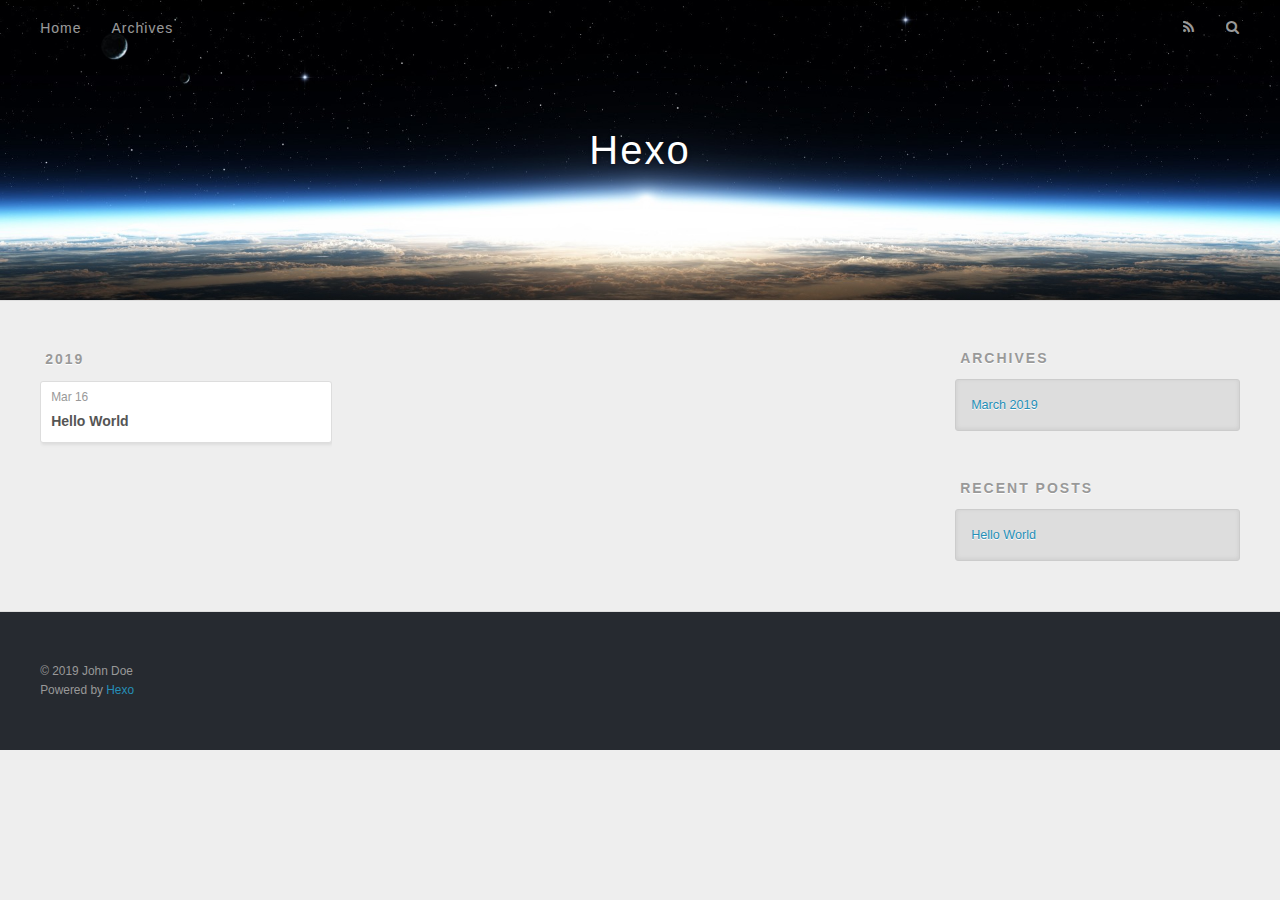
==== archives/index.html @ d4fa4cac "Site updated: 2019-03-17 19:56:29" ====
<!DOCTYPE html>
<html>
<head><meta name="generator" content="Hexo 3.8.0">
  <meta charset="utf-8">
  

  
  <title>Archives | Hexo</title>
  <meta name="viewport" content="width=device-width, initial-scale=1, maximum-scale=1">
  <meta property="og:type" content="website">
<meta property="og:title" content="Hexo">
<meta property="og:url" content="http://yoursite.com/archives/index.html">
<meta property="og:site_name" content="Hexo">
<meta property="og:locale" content="default">
<meta name="twitter:card" content="summary">
<meta name="twitter:title" content="Hexo">
  
    <link rel="alternate" href="/atom.xml" title="Hexo" type="application/atom+xml">
  
  
    <link rel="icon" href="/favicon.png">
  
  
    <link href="//fonts.googleapis.com/css?family=Source+Code+Pro" rel="stylesheet" type="text/css">
  
  <link rel="stylesheet" href="/css/style.css">
</head>
</html>
<body>
  <div id="container">
    <div id="wrap">
      <header id="header">
  <div id="banner"></div>
  <div id="header-outer" class="outer">
    <div id="header-title" class="inner">
      <h1 id="logo-wrap">
        <a href="/" id="logo">Hexo</a>
      </h1>
      
    </div>
    <div id="header-inner" class="inner">
      <nav id="main-nav">
        <a id="main-nav-toggle" class="nav-icon"></a>
        
          <a class="main-nav-link" href="/">Home</a>
        
          <a class="main-nav-link" href="/archives">Archives</a>
        
      </nav>
      <nav id="sub-nav">
        
          <a id="nav-rss-link" class="nav-icon" href="/atom.xml" title="RSS Feed"></a>
        
        <a id="nav-search-btn" class="nav-icon" title="Search"></a>
      </nav>
      <div id="search-form-wrap">
        <form action="//google.com/search" method="get" accept-charset="UTF-8" class="search-form"><input type="search" name="q" class="search-form-input" placeholder="Search"><button type="submit" class="search-form-submit">&#xF002;</button><input type="hidden" name="sitesearch" value="http://yoursite.com"></form>
      </div>
    </div>
  </div>
</header>
      <div class="outer">
        <section id="main">
  
  
    
    
      
      
      <section class="archives-wrap">
        <div class="archive-year-wrap">
          <a href="/archives/2019" class="archive-year">2019</a>
        </div>
        <div class="archives">
    
    <article class="archive-article archive-type-post">
  <div class="archive-article-inner">
    <header class="archive-article-header">
      <a href="/2019/03/16/hello-world/" class="archive-article-date">
  <time datetime="2019-03-16T10:19:34.911Z" itemprop="datePublished">Mar 16</time>
</a>
      
  
    <h1 itemprop="name">
      <a class="archive-article-title" href="/2019/03/16/hello-world/">Hello World</a>
    </h1>
  

    </header>
  </div>
</article>
  
  
    </div></section>
  


</section>
        
          <aside id="sidebar">
  
    

  
    

  
    
  
    
  <div class="widget-wrap">
    <h3 class="widget-title">Archives</h3>
    <div class="widget">
      <ul class="archive-list"><li class="archive-list-item"><a class="archive-list-link" href="/archives/2019/03/">March 2019</a></li></ul>
    </div>
  </div>


  
    
  <div class="widget-wrap">
    <h3 class="widget-title">Recent Posts</h3>
    <div class="widget">
      <ul>
        
          <li>
            <a href="/2019/03/16/hello-world/">Hello World</a>
          </li>
        
      </ul>
    </div>
  </div>

  
</aside>
        
      </div>
      <footer id="footer">
  
  <div class="outer">
    <div id="footer-info" class="inner">
      &copy; 2019 John Doe<br>
      Powered by <a href="http://hexo.io/" target="_blank">Hexo</a>
    </div>
  </div>
</footer>
    </div>
    <nav id="mobile-nav">
  
    <a href="/" class="mobile-nav-link">Home</a>
  
    <a href="/archives" class="mobile-nav-link">Archives</a>
  
</nav>
    

<script src="//ajax.googleapis.com/ajax/libs/jquery/2.0.3/jquery.min.js"></script>


  <link rel="stylesheet" href="/fancybox/jquery.fancybox.css">
  <script src="/fancybox/jquery.fancybox.pack.js"></script>


<script src="/js/script.js"></script>



  </div>
</body>
</html>
---- css/style.css ----
body {
  width: 100%;
}
body:before,
body:after {
  content: "";
  display: table;
}
body:after {
  clear: both;
}
html,
body,
div,
span,
applet,
object,
iframe,
h1,
h2,
h3,
h4,
h5,
h6,
p,
blockquote,
pre,
a,
abbr,
acronym,
address,
big,
cite,
code,
del,
dfn,
em,
img,
ins,
kbd,
q,
s,
samp,
small,
strike,
strong,
sub,
sup,
tt,
var,
dl,
dt,
dd,
ol,
ul,
li,
fieldset,
form,
label,
legend,
table,
caption,
tbody,
tfoot,
thead,
tr,
th,
td {
  margin: 0;
  padding: 0;
  border: 0;
  outline: 0;
  font-weight: inherit;
  font-style: inherit;
  font-family: inherit;
  font-size: 100%;
  vertical-align: baseline;
}
body {
  line-height: 1;
  color: #000;
  background: #fff;
}
ol,
ul {
  list-style: none;
}
table {
  border-collapse: separate;
  border-spacing: 0;
  vertical-align: middle;
}
caption,
th,
td {
  text-align: left;
  font-weight: normal;
  vertical-align: middle;
}
a img {
  border: none;
}
input,
button {
  margin: 0;
  padding: 0;
}
input::-moz-focus-inner,
button::-moz-focus-inner {
  border: 0;
  padding: 0;
}
@font-face {
  font-family: FontAwesome;
  font-style: normal;
  font-weight: normal;
  src: url("fonts/fontawesome-webfont.eot?v=#4.0.3");
  src: url("fonts/fontawesome-webfont.eot?#iefix&v=#4.0.3") format("embedded-opentype"), url("fonts/fontawesome-webfont.woff?v=#4.0.3") format("woff"), url("fonts/fontawesome-webfont.ttf?v=#4.0.3") format("truetype"), url("fonts/fontawesome-webfont.svg#fontawesomeregular?v=#4.0.3") format("svg");
}
html,
body,
#container {
  height: 100%;
}
body {
  background: #eee;
  font: 14px -apple-system, BlinkMacSystemFont, "Segoe UI", "Roboto", "Oxygen", "Ubuntu", "Cantarell", "Fira Sans", "Droid Sans", "Helvetica Neue", sans-serif;
  -webkit-text-size-adjust: 100%;
}
.outer {
  max-width: 1220px;
  margin: 0 auto;
  padding: 0 20px;
}
.outer:before,
.outer:after {
  content: "";
  display: table;
}
.outer:after {
  clear: both;
}
.inner {
  display: inline;
  float: left;
  width: 98.33333333333333%;
  margin: 0 0.833333333333333%;
}
.left,
.alignleft {
  float: left;
}
.right,
.alignright {
  float: right;
}
.clear {
  clear: both;
}
#container {
  position: relative;
}
.mobile-nav-on {
  overflow: hidden;
}
#wrap {
  height: 100%;
  width: 100%;
  position: absolute;
  top: 0;
  left: 0;
  -webkit-transition: 0.2s ease-out;
  -moz-transition: 0.2s ease-out;
  -ms-transition: 0.2s ease-out;
  transition: 0.2s ease-out;
  z-index: 1;
  background: #eee;
}
.mobile-nav-on #wrap {
  left: 280px;
}
@media screen and (min-width: 768px) {
  #main {
    display: inline;
    float: left;
    width: 73.33333333333333%;
    margin: 0 0.833333333333333%;
  }
}
.article-date,
.article-category-link,
.archive-year,
.widget-title {
  text-decoration: none;
  text-transform: uppercase;
  letter-spacing: 2px;
  color: #999;
  margin-bottom: 1em;
  margin-left: 5px;
  line-height: 1em;
  text-shadow: 0 1px #fff;
  font-weight: bold;
}
.article-inner,
.archive-article-inner {
  background: #fff;
  -webkit-box-shadow: 1px 2px 3px #ddd;
  box-shadow: 1px 2px 3px #ddd;
  border: 1px solid #ddd;
  border-radius: 3px;
}
.article-entry h1,
.widget h1 {
  font-size: 2em;
}
.article-entry h2,
.widget h2 {
  font-size: 1.5em;
}
.article-entry h3,
.widget h3 {
  font-size: 1.3em;
}
.article-entry h4,
.widget h4 {
  font-size: 1.2em;
}
.article-entry h5,
.widget h5 {
  font-size: 1em;
}
.article-entry h6,
.widget h6 {
  font-size: 1em;
  color: #999;
}
.article-entry hr,
.widget hr {
  border: 1px dashed #ddd;
}
.article-entry strong,
.widget strong {
  font-weight: bold;
}
.article-entry em,
.widget em,
.article-entry cite,
.widget cite {
  font-style: italic;
}
.article-entry sup,
.widget sup,
.article-entry sub,
.widget sub {
  font-size: 0.75em;
  line-height: 0;
  position: relative;
  vertical-align: baseline;
}
.article-entry sup,
.widget sup {
  top: -0.5em;
}
.article-entry sub,
.widget sub {
  bottom: -0.2em;
}
.article-entry small,
.widget small {
  font-size: 0.85em;
}
.article-entry acronym,
.widget acronym,
.article-entry abbr,
.widget abbr {
  border-bottom: 1px dotted;
}
.article-entry ul,
.widget ul,
.article-entry ol,
.widget ol,
.article-entry dl,
.widget dl {
  margin: 0 20px;
  line-height: 1.6em;
}
.article-entry ul ul,
.widget ul ul,
.article-entry ol ul,
.widget ol ul,
.article-entry ul ol,
.widget ul ol,
.article-entry ol ol,
.widget ol ol {
  margin-top: 0;
  margin-bottom: 0;
}
.article-entry ul,
.widget ul {
  list-style: disc;
}
.article-entry ol,
.widget ol {
  list-style: decimal;
}
.article-entry dt,
.widget dt {
  font-weight: bold;
}
#header {
  height: 300px;
  position: relative;
  border-bottom: 1px solid #ddd;
}
#header:before,
#header:after {
  content: "";
  position: absolute;
  left: 0;
  right: 0;
  height: 40px;
}
#header:before {
  top: 0;
  background: -webkit-linear-gradient(rgba(0,0,0,0.2), transparent);
  background: -moz-linear-gradient(rgba(0,0,0,0.2), transparent);
  background: -ms-linear-gradient(rgba(0,0,0,0.2), transparent);
  background: linear-gradient(rgba(0,0,0,0.2), transparent);
}
#header:after {
  bottom: 0;
  background: -webkit-linear-gradient(transparent, rgba(0,0,0,0.2));
  background: -moz-linear-gradient(transparent, rgba(0,0,0,0.2));
  background: -ms-linear-gradient(transparent, rgba(0,0,0,0.2));
  background: linear-gradient(transparent, rgba(0,0,0,0.2));
}
#header-outer {
  height: 100%;
  position: relative;
}
#header-inner {
  position: relative;
  overflow: hidden;
}
#banner {
  position: absolute;
  top: 0;
  left: 0;
  width: 100%;
  height: 100%;
  background: url("images/banner.jpg") center #000;
  -webkit-background-size: cover;
  -moz-background-size: cover;
  background-size: cover;
  z-index: -1;
}
#header-title {
  text-align: center;
  height: 40px;
  position: absolute;
  top: 50%;
  left: 0;
  margin-top: -20px;
}
#logo,
#subtitle {
  text-decoration: none;
  color: #fff;
  font-weight: 300;
  text-shadow: 0 1px 4px rgba(0,0,0,0.3);
}
#logo {
  font-size: 40px;
  line-height: 40px;
  letter-spacing: 2px;
}
#subtitle {
  font-size: 16px;
  line-height: 16px;
  letter-spacing: 1px;
}
#subtitle-wrap {
  margin-top: 16px;
}
#main-nav {
  float: left;
  margin-left: -15px;
}
.nav-icon,
.main-nav-link {
  float: left;
  color: #fff;
  opacity: 0.6;
  text-decoration: none;
  text-shadow: 0 1px rgba(0,0,0,0.2);
  -webkit-transition: opacity 0.2s;
  -moz-transition: opacity 0.2s;
  -ms-transition: opacity 0.2s;
  transition: opacity 0.2s;
  display: block;
  padding: 20px 15px;
}
.nav-icon:hover,
.main-nav-link:hover {
  opacity: 1;
}
.nav-icon {
  font-family: FontAwesome;
  text-align: center;
  font-size: 14px;
  width: 14px;
  height: 14px;
  padding: 20px 15px;
  position: relative;
  cursor: pointer;
}
.main-nav-link {
  font-weight: 300;
  letter-spacing: 1px;
}
@media screen and (max-width: 479px) {
  .main-nav-link {
    display: none;
  }
}
#main-nav-toggle {
  display: none;
}
#main-nav-toggle:before {
  content: "\f0c9";
}
@media screen and (max-width: 479px) {
  #main-nav-toggle {
    display: block;
  }
}
#sub-nav {
  float: right;
  margin-right: -15px;
}
#nav-rss-link:before {
  content: "\f09e";
}
#nav-search-btn:before {
  content: "\f002";
}
#search-form-wrap {
  position: absolute;
  top: 15px;
  width: 150px;
  height: 30px;
  right: -150px;
  opacity: 0;
  -webkit-transition: 0.2s ease-out;
  -moz-transition: 0.2s ease-out;
  -ms-transition: 0.2s ease-out;
  transition: 0.2s ease-out;
}
#search-form-wrap.on {
  opacity: 1;
  right: 0;
}
@media screen and (max-width: 479px) {
  #search-form-wrap {
    width: 100%;
    right: -100%;
  }
}
.search-form {
  position: absolute;
  top: 0;
  left: 0;
  right: 0;
  background: #fff;
  padding: 5px 15px;
  border-radius: 15px;
  -webkit-box-shadow: 0 0 10px rgba(0,0,0,0.3);
  box-shadow: 0 0 10px rgba(0,0,0,0.3);
}
.search-form-input {
  border: none;
  background: none;
  color: #555;
  width: 100%;
  font: 13px -apple-system, BlinkMacSystemFont, "Segoe UI", "Roboto", "Oxygen", "Ubuntu", "Cantarell", "Fira Sans", "Droid Sans", "Helvetica Neue", sans-serif;
  outline: none;
}
.search-form-input::-webkit-search-results-decoration,
.search-form-input::-webkit-search-cancel-button {
  -webkit-appearance: none;
}
.search-form-submit {
  position: absolute;
  top: 50%;
  right: 10px;
  margin-top: -7px;
  font: 13px FontAwesome;
  border: none;
  background: none;
  color: #bbb;
  cursor: pointer;
}
.search-form-submit:hover,
.search-form-submit:focus {
  color: #777;
}
.article {
  margin: 50px 0;
}
.article-inner {
  overflow: hidden;
}
.article-meta:before,
.article-meta:after {
  content: "";
  display: table;
}
.article-meta:after {
  clear: both;
}
.article-date {
  float: left;
}
.article-category {
  float: left;
  line-height: 1em;
  color: #ccc;
  text-shadow: 0 1px #fff;
  margin-left: 8px;
}
.article-category:before {
  content: "\2022";
}
.article-category-link {
  margin: 0 12px 1em;
}
.article-header {
  padding: 20px 20px 0;
}
.article-title {
  text-decoration: none;
  font-size: 2em;
  font-weight: bold;
  color: #555;
  line-height: 1.1em;
  -webkit-transition: color 0.2s;
  -moz-transition: color 0.2s;
  -ms-transition: color 0.2s;
  transition: color 0.2s;
}
a.article-title:hover {
  color: #258fb8;
}
.article-entry {
  color: #555;
  padding: 0 20px;
}
.article-entry:before,
.article-entry:after {
  content: "";
  display: table;
}
.article-entry:after {
  clear: both;
}
.article-entry p,
.article-entry table {
  line-height: 1.6em;
  margin: 1.6em 0;
}
.article-entry h1,
.article-entry h2,
.article-entry h3,
.article-entry h4,
.article-entry h5,
.article-entry h6 {
  font-weight: bold;
}
.article-entry h1,
.article-entry h2,
.article-entry h3,
.article-entry h4,
.article-entry h5,
.article-entry h6 {
  line-height: 1.1em;
  margin: 1.1em 0;
}
.article-entry a {
  color: #258fb8;
  text-decoration: none;
}
.article-entry a:hover {
  text-decoration: underline;
}
.article-entry ul,
.article-entry ol,
.article-entry dl {
  margin-top: 1.6em;
  margin-bottom: 1.6em;
}
.article-entry img,
.article-entry video {
  max-width: 100%;
  height: auto;
  display: block;
  margin: auto;
}
.article-entry iframe {
  border: none;
}
.article-entry table {
  width: 100%;
  border-collapse: collapse;
  border-spacing: 0;
}
.article-entry th {
  font-weight: bold;
  border-bottom: 3px solid #ddd;
  padding-bottom: 0.5em;
}
.article-entry td {
  border-bottom: 1px solid #ddd;
  padding: 10px 0;
}
.article-entry blockquote {
  font-family: Georgia, "Times New Roman", serif;
  font-size: 1.4em;
  margin: 1.6em 20px;
  text-align: center;
}
.article-entry blockquote footer {
  font-size: 14px;
  margin: 1.6em 0;
  font-family: -apple-system, BlinkMacSystemFont, "Segoe UI", "Roboto", "Oxygen", "Ubuntu", "Cantarell", "Fira Sans", "Droid Sans", "Helvetica Neue", sans-serif;
}
.article-entry blockquote footer cite:before {
  content: "—";
  padding: 0 0.5em;
}
.article-entry .pullquote {
  text-align: left;
  width: 45%;
  margin: 0;
}
.article-entry .pullquote.left {
  margin-left: 0.5em;
  margin-right: 1em;
}
.article-entry .pullquote.right {
  margin-right: 0.5em;
  margin-left: 1em;
}
.article-entry .caption {
  color: #999;
  display: block;
  font-size: 0.9em;
  margin-top: 0.5em;
  position: relative;
  text-align: center;
}
.article-entry .video-container {
  position: relative;
  padding-top: 56.25%;
  height: 0;
  overflow: hidden;
}
.article-entry .video-container iframe,
.article-entry .video-container object,
.article-entry .video-container embed {
  position: absolute;
  top: 0;
  left: 0;
  width: 100%;
  height: 100%;
  margin-top: 0;
}
.article-more-link a {
  display: inline-block;
  line-height: 1em;
  padding: 6px 15px;
  border-radius: 15px;
  background: #eee;
  color: #999;
  text-shadow: 0 1px #fff;
  text-decoration: none;
}
.article-more-link a:hover {
  background: #258fb8;
  color: #fff;
  text-decoration: none;
  text-shadow: 0 1px #1e7293;
}
.article-footer {
  font-size: 0.85em;
  line-height: 1.6em;
  border-top: 1px solid #ddd;
  padding-top: 1.6em;
  margin: 0 20px 20px;
}
.article-footer:before,
.article-footer:after {
  content: "";
  display: table;
}
.article-footer:after {
  clear: both;
}
.article-footer a {
  color: #999;
  text-decoration: none;
}
.article-footer a:hover {
  color: #555;
}
.article-tag-list-item {
  float: left;
  margin-right: 10px;
}
.article-tag-list-link:before {
  content: "#";
}
.article-comment-link {
  float: right;
}
.article-comment-link:before {
  content: "\f075";
  font-family: FontAwesome;
  padding-right: 8px;
}
.article-share-link {
  cursor: pointer;
  float: right;
  margin-left: 20px;
}
.article-share-link:before {
  content: "\f064";
  font-family: FontAwesome;
  padding-right: 6px;
}
#article-nav {
  position: relative;
}
#article-nav:before,
#article-nav:after {
  content: "";
  display: table;
}
#article-nav:after {
  clear: both;
}
@media screen and (min-width: 768px) {
  #article-nav {
    margin: 50px 0;
  }
  #article-nav:before {
    width: 8px;
    height: 8px;
    position: absolute;
    top: 50%;
    left: 50%;
    margin-top: -4px;
    margin-left: -4px;
    content: "";
    border-radius: 50%;
    background: #ddd;
    -webkit-box-shadow: 0 1px 2px #fff;
    box-shadow: 0 1px 2px #fff;
  }
}
.article-nav-link-wrap {
  text-decoration: none;
  text-shadow: 0 1px #fff;
  color: #999;
  -webkit-box-sizing: border-box;
  -moz-box-sizing: border-box;
  box-sizing: border-box;
  margin-top: 50px;
  text-align: center;
  display: block;
}
.article-nav-link-wrap:hover {
  color: #555;
}
@media screen and (min-width: 768px) {
  .article-nav-link-wrap {
    width: 50%;
    margin-top: 0;
  }
}
@media screen and (min-width: 768px) {
  #article-nav-newer {
    float: left;
    text-align: right;
    padding-right: 20px;
  }
}
@media screen and (min-width: 768px) {
  #article-nav-older {
    float: right;
    text-align: left;
    padding-left: 20px;
  }
}
.article-nav-caption {
  text-transform: uppercase;
  letter-spacing: 2px;
  color: #ddd;
  line-height: 1em;
  font-weight: bold;
}
#article-nav-newer .article-nav-caption {
  margin-right: -2px;
}
.article-nav-title {
  font-size: 0.85em;
  line-height: 1.6em;
  margin-top: 0.5em;
}
.article-share-box {
  position: absolute;
  display: none;
  background: #fff;
  -webkit-box-shadow: 1px 2px 10px rgba(0,0,0,0.2);
  box-shadow: 1px 2px 10px rgba(0,0,0,0.2);
  border-radius: 3px;
  margin-left: -145px;
  overflow: hidden;
  z-index: 1;
}
.article-share-box.on {
  display: block;
}
.article-share-input {
  width: 100%;
  background: none;
  -webkit-box-sizing: border-box;
  -moz-box-sizing: border-box;
  box-sizing: border-box;
  font: 14px -apple-system, BlinkMacSystemFont, "Segoe UI", "Roboto", "Oxygen", "Ubuntu", "Cantarell", "Fira Sans", "Droid Sans", "Helvetica Neue", sans-serif;
  padding: 0 15px;
  color: #555;
  outline: none;
  border: 1px solid #ddd;
  border-radius: 3px 3px 0 0;
  height: 36px;
  line-height: 36px;
}
.article-share-links {
  background: #eee;
}
.article-share-links:before,
.article-share-links:after {
  content: "";
  display: table;
}
.article-share-links:after {
  clear: both;
}
.article-share-twitter,
.article-share-facebook,
.article-share-pinterest,
.article-share-google {
  width: 50px;
  height: 36px;
  display: block;
  float: left;
  position: relative;
  color: #999;
  text-shadow: 0 1px #fff;
}
.article-share-twitter:before,
.article-share-facebook:before,
.article-share-pinterest:before,
.article-share-google:before {
  font-size: 20px;
  font-family: FontAwesome;
  width: 20px;
  height: 20px;
  position: absolute;
  top: 50%;
  left: 50%;
  margin-top: -10px;
  margin-left: -10px;
  text-align: center;
}
.article-share-twitter:hover,
.article-share-facebook:hover,
.article-share-pinterest:hover,
.article-share-google:hover {
  color: #fff;
}
.article-share-twitter:before {
  content: "\f099";
}
.article-share-twitter:hover {
  background: #00aced;
  text-shadow: 0 1px #008abe;
}
.article-share-facebook:before {
  content: "\f09a";
}
.article-share-facebook:hover {
  background: #3b5998;
  text-shadow: 0 1px #2f477a;
}
.article-share-pinterest:before {
  content: "\f0d2";
}
.article-share-pinterest:hover {
  background: #cb2027;
  text-shadow: 0 1px #a21a1f;
}
.article-share-google:before {
  content: "\f0d5";
}
.article-share-google:hover {
  background: #dd4b39;
  text-shadow: 0 1px #be3221;
}
.article-gallery {
  background: #000;
  position: relative;
}
.article-gallery-photos {
  position: relative;
  overflow: hidden;
}
.article-gallery-img {
  display: none;
  max-width: 100%;
}
.article-gallery-img:first-child {
  display: block;
}
.article-gallery-img.loaded {
  position: absolute;
  display: block;
}
.article-gallery-img img {
  display: block;
  max-width: 100%;
  margin: 0 auto;
}
#comments {
  background: #fff;
  -webkit-box-shadow: 1px 2px 3px #ddd;
  box-shadow: 1px 2px 3px #ddd;
  padding: 20px;
  border: 1px solid #ddd;
  border-radius: 3px;
  margin: 50px 0;
}
#comments a {
  color: #258fb8;
}
.archives-wrap {
  margin: 50px 0;
}
.archives:before,
.archives:after {
  content: "";
  display: table;
}
.archives:after {
  clear: both;
}
.archive-year-wrap {
  margin-bottom: 1em;
}
.archives {
  -webkit-column-gap: 10px;
  -moz-column-gap: 10px;
  column-gap: 10px;
}
@media screen and (min-width: 480px) and (max-width: 767px) {
  .archives {
    -webkit-column-count: 2;
    -moz-column-count: 2;
    column-count: 2;
  }
}
@media screen and (min-width: 768px) {
  .archives {
    -webkit-column-count: 3;
    -moz-column-count: 3;
    column-count: 3;
  }
}
.archive-article {
  -webkit-column-break-inside: avoid;
  page-break-inside: avoid;
  overflow: hidden;
  break-inside: avoid-column;
}
.archive-article-inner {
  padding: 10px;
  margin-bottom: 15px;
}
.archive-article-title {
  text-decoration: none;
  font-weight: bold;
  color: #555;
  -webkit-transition: color 0.2s;
  -moz-transition: color 0.2s;
  -ms-transition: color 0.2s;
  transition: color 0.2s;
  line-height: 1.6em;
}
.archive-article-title:hover {
  color: #258fb8;
}
.archive-article-footer {
  margin-top: 1em;
}
.archive-article-date {
  color: #999;
  text-decoration: none;
  font-size: 0.85em;
  line-height: 1em;
  margin-bottom: 0.5em;
  display: block;
}
#page-nav {
  margin: 50px auto;
  background: #fff;
  -webkit-box-shadow: 1px 2px 3px #ddd;
  box-shadow: 1px 2px 3px #ddd;
  border: 1px solid #ddd;
  border-radius: 3px;
  text-align: center;
  color: #999;
  overflow: hidden;
}
#page-nav:before,
#page-nav:after {
  content: "";
  display: table;
}
#page-nav:after {
  clear: both;
}
#page-nav a,
#page-nav span {
  padding: 10px 20px;
  line-height: 1;
  height: 2ex;
}
#page-nav a {
  color: #999;
  text-decoration: none;
}
#page-nav a:hover {
  background: #999;
  color: #fff;
}
#page-nav .prev {
  float: left;
}
#page-nav .next {
  float: right;
}
#page-nav .page-number {
  display: inline-block;
}
@media screen and (max-width: 479px) {
  #page-nav .page-number {
    display: none;
  }
}
#page-nav .current {
  color: #555;
  font-weight: bold;
}
#page-nav .space {
  color: #ddd;
}
#footer {
  background: #262a30;
  padding: 50px 0;
  border-top: 1px solid #ddd;
  color: #999;
}
#footer a {
  color: #258fb8;
  text-decoration: none;
}
#footer a:hover {
  text-decoration: underline;
}
#footer-info {
  line-height: 1.6em;
  font-size: 0.85em;
}
.article-entry pre,
.article-entry .highlight {
  background: #2d2d2d;
  margin: 0 -20px;
  padding: 15px 20px;
  border-style: solid;
  border-color: #ddd;
  border-width: 1px 0;
  overflow: auto;
  color: #ccc;
  line-height: 22.400000000000002px;
}
.article-entry .highlight .gutter pre,
.article-entry .gist .gist-file .gist-data .line-numbers {
  color: #666;
  font-size: 0.85em;
}
.article-entry pre,
.article-entry code {
  font-family: "Source Code Pro", Consolas, Monaco, Menlo, Consolas, monospace;
}
.article-entry code {
  background: #eee;
  text-shadow: 0 1px #fff;
  padding: 0 0.3em;
}
.article-entry pre code {
  background: none;
  text-shadow: none;
  padding: 0;
}
.article-entry .highlight pre {
  border: none;
  margin: 0;
  padding: 0;
}
.article-entry .highlight table {
  margin: 0;
  width: auto;
}
.article-entry .highlight td {
  border: none;
  padding: 0;
}
.article-entry .highlight figcaption {
  font-size: 0.85em;
  color: #999;
  line-height: 1em;
  margin-bottom: 1em;
}
.article-entry .highlight figcaption:before,
.article-entry .highlight figcaption:after {
  content: "";
  display: table;
}
.article-entry .highlight figcaption:after {
  clear: both;
}
.article-entry .highlight figcaption a {
  float: right;
}
.article-entry .highlight .gutter pre {
  text-align: right;
  padding-right: 20px;
}
.article-entry .highlight .line {
  height: 22.400000000000002px;
}
.article-entry .highlight .line.marked {
  background: #515151;
}
.article-entry .gist {
  margin: 0 -20px;
  border-style: solid;
  border-color: #ddd;
  border-width: 1px 0;
  background: #2d2d2d;
  padding: 15px 20px 15px 0;
}
.article-entry .gist .gist-file {
  border: none;
  font-family: "Source Code Pro", Consolas, Monaco, Menlo, Consolas, monospace;
  margin: 0;
}
.article-entry .gist .gist-file .gist-data {
  background: none;
  border: none;
}
.article-entry .gist .gist-file .gist-data .line-numbers {
  background: none;
  border: none;
  padding: 0 20px 0 0;
}
.article-entry .gist .gist-file .gist-data .line-data {
  padding: 0 !important;
}
.article-entry .gist .gist-file .highlight {
  margin: 0;
  padding: 0;
  border: none;
}
.article-entry .gist .gist-file .gist-meta {
  background: #2d2d2d;
  color: #999;
  font: 0.85em -apple-system, BlinkMacSystemFont, "Segoe UI", "Roboto", "Oxygen", "Ubuntu", "Cantarell", "Fira Sans", "Droid Sans", "Helvetica Neue", sans-serif;
  text-shadow: 0 0;
  padding: 0;
  margin-top: 1em;
  margin-left: 20px;
}
.article-entry .gist .gist-file .gist-meta a {
  color: #258fb8;
  font-weight: normal;
}
.article-entry .gist .gist-file .gist-meta a:hover {
  text-decoration: underline;
}
pre .comment,
pre .title {
  color: #999;
}
pre .variable,
pre .attribute,
pre .tag,
pre .regexp,
pre .ruby .constant,
pre .xml .tag .title,
pre .xml .pi,
pre .xml .doctype,
pre .html .doctype,
pre .css .id,
pre .css .class,
pre .css .pseudo {
  color: #f2777a;
}
pre .number,
pre .preprocessor,
pre .built_in,
pre .literal,
pre .params,
pre .constant {
  color: #f99157;
}
pre .class,
pre .ruby .class .title,
pre .css .rules .attribute {
  color: #9c9;
}
pre .string,
pre .value,
pre .inheritance,
pre .header,
pre .ruby .symbol,
pre .xml .cdata {
  color: #9c9;
}
pre .css .hexcolor {
  color: #6cc;
}
pre .function,
pre .python .decorator,
pre .python .title,
pre .ruby .function .title,
pre .ruby .title .keyword,
pre .perl .sub,
pre .javascript .title,
pre .coffeescript .title {
  color: #69c;
}
pre .keyword,
pre .javascript .function {
  color: #c9c;
}
@media screen and (max-width: 479px) {
  #mobile-nav {
    position: absolute;
    top: 0;
    left: 0;
    width: 280px;
    height: 100%;
    background: #191919;
    border-right: 1px solid #fff;
  }
}
@media screen and (max-width: 479px) {
  .mobile-nav-link {
    display: block;
    color: #999;
    text-decoration: none;
    padding: 15px 20px;
    font-weight: bold;
  }
  .mobile-nav-link:hover {
    color: #fff;
  }
}
@media screen and (min-width: 768px) {
  #sidebar {
    display: inline;
    float: left;
    width: 23.333333333333332%;
    margin: 0 0.833333333333333%;
  }
}
.widget-wrap {
  margin: 50px 0;
}
.widget {
  color: #777;
  text-shadow: 0 1px #fff;
  background: #ddd;
  -webkit-box-shadow: 0 -1px 4px #ccc inset;
  box-shadow: 0 -1px 4px #ccc inset;
  border: 1px solid #ccc;
  padding: 15px;
  border-radius: 3px;
}
.widget a {
  color: #258fb8;
  text-decoration: none;
}
.widget a:hover {
  text-decoration: underline;
}
.widget ul ul,
.widget ol ul,
.widget dl ul,
.widget ul ol,
.widget ol ol,
.widget dl ol,
.widget ul dl,
.widget ol dl,
.widget dl dl {
  margin-left: 15px;
  list-style: disc;
}
.widget {
  line-height: 1.6em;
  word-wrap: break-word;
  font-size: 0.9em;
}
.widget ul,
.widget ol {
  list-style: none;
  margin: 0;
}
.widget ul ul,
.widget ol ul,
.widget ul ol,
.widget ol ol {
  margin: 0 20px;
}
.widget ul ul,
.widget ol ul {
  list-style: disc;
}
.widget ul ol,
.widget ol ol {
  list-style: decimal;
}
.category-list-count,
.tag-list-count,
.archive-list-count {
  padding-left: 5px;
  color: #999;
  font-size: 0.85em;
}
.category-list-count:before,
.tag-list-count:before,
.archive-list-count:before {
  content: "(";
}
.category-list-count:after,
.tag-list-count:after,
.archive-list-count:after {
  content: ")";
}
.tagcloud a {
  margin-right: 5px;
  display: inline-block;
}
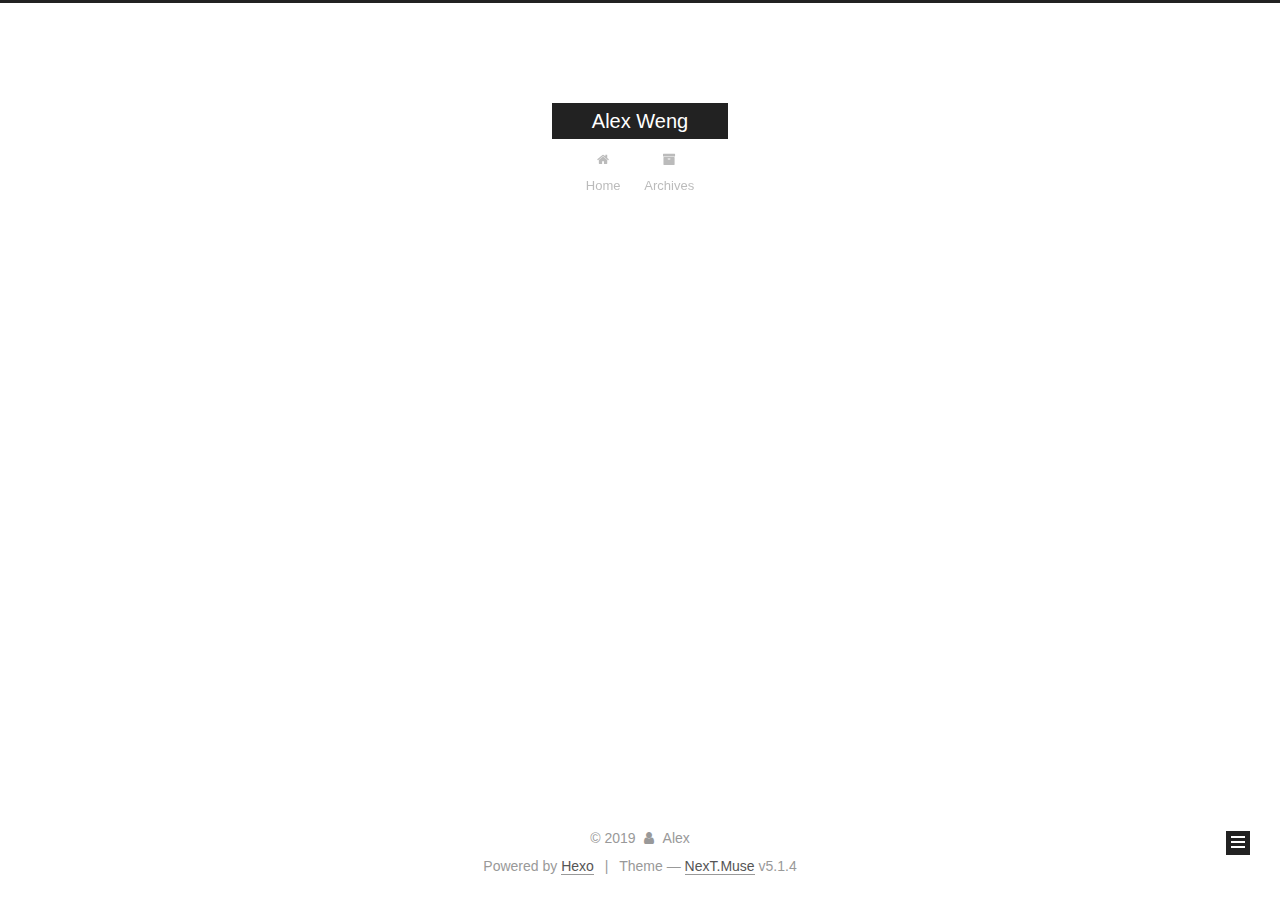
==== commit 97f04e57: "Site updated: 2019-03-31 18:20:51" ====
--- a/archives/index.html
+++ b/archives/index.html
@@ -1,170 +1,619 @@
 <!DOCTYPE html>
-<html>
+
+
+
+  
+
+
+<html class="theme-next muse use-motion" lang="en">
 <head><meta name="generator" content="Hexo 3.8.0">
-  <meta charset="utf-8">
-  
-
-  
-  <title>Archives | Hexo</title>
-  <meta name="viewport" content="width=device-width, initial-scale=1, maximum-scale=1">
-  <meta property="og:type" content="website">
-<meta property="og:title" content="Hexo">
-<meta property="og:url" content="http://yoursite.com/archives/index.html">
-<meta property="og:site_name" content="Hexo">
-<meta property="og:locale" content="default">
+  <meta charset="UTF-8">
+<meta http-equiv="X-UA-Compatible" content="IE=edge">
+<meta name="viewport" content="width=device-width, initial-scale=1, maximum-scale=1">
+<meta name="theme-color" content="#222">
+
+
+
+
+
+
+
+
+
+<meta http-equiv="Cache-Control" content="no-transform">
+<meta http-equiv="Cache-Control" content="no-siteapp">
+
+
+
+
+
+
+
+
+
+
+
+
+
+
+
+
+  
+  
+  <link href="/lib/fancybox/source/jquery.fancybox.css?v=2.1.5" rel="stylesheet" type="text/css">
+
+
+
+
+
+
+
+<link href="/lib/font-awesome/css/font-awesome.min.css?v=4.6.2" rel="stylesheet" type="text/css">
+
+<link href="/css/main.css?v=5.1.4" rel="stylesheet" type="text/css">
+
+
+  <link rel="apple-touch-icon" sizes="180x180" href="/images/apple-touch-icon-next.png?v=5.1.4">
+
+
+  <link rel="icon" type="image/png" sizes="32x32" href="/images/favicon-32x32-next.png?v=5.1.4">
+
+
+  <link rel="icon" type="image/png" sizes="16x16" href="/images/favicon-16x16-next.png?v=5.1.4">
+
+
+  <link rel="mask-icon" href="/images/logo.svg?v=5.1.4" color="#222">
+
+
+
+
+
+  <meta name="keywords" content="Hexo, NexT">
+
+
+
+
+
+
+
+
+
+
+<meta property="og:type" content="website">
+<meta property="og:title" content="Alex Weng">
+<meta property="og:url" content="https://alexwqr.github.io/archives/index.html">
+<meta property="og:site_name" content="Alex Weng">
+<meta property="og:locale" content="en">
 <meta name="twitter:card" content="summary">
-<meta name="twitter:title" content="Hexo">
-  
-    <link rel="alternate" href="/atom.xml" title="Hexo" type="application/atom+xml">
-  
-  
-    <link rel="icon" href="/favicon.png">
-  
-  
-    <link href="//fonts.googleapis.com/css?family=Source+Code+Pro" rel="stylesheet" type="text/css">
-  
-  <link rel="stylesheet" href="/css/style.css">
+<meta name="twitter:title" content="Alex Weng">
+
+
+
+<script type="text/javascript" id="hexo.configurations">
+  var NexT = window.NexT || {};
+  var CONFIG = {
+    root: '/',
+    scheme: 'Muse',
+    version: '5.1.4',
+    sidebar: {"position":"left","display":"post","offset":12,"b2t":false,"scrollpercent":false,"onmobile":false},
+    fancybox: true,
+    tabs: true,
+    motion: {"enable":true,"async":false,"transition":{"post_block":"fadeIn","post_header":"slideDownIn","post_body":"slideDownIn","coll_header":"slideLeftIn","sidebar":"slideUpIn"}},
+    duoshuo: {
+      userId: '0',
+      author: 'Author'
+    },
+    algolia: {
+      applicationID: '',
+      apiKey: '',
+      indexName: '',
+      hits: {"per_page":10},
+      labels: {"input_placeholder":"Search for Posts","hits_empty":"We didn't find any results for the search: ${query}","hits_stats":"${hits} results found in ${time} ms"}
+    }
+  };
+</script>
+
+
+
+  <link rel="canonical" href="https://alexwqr.github.io/archives/">
+
+
+
+
+
+  <title>Archive | Alex Weng</title>
+  
+
+
+
+
+
+
+
+
 </head>
-</html>
-<body>
-  <div id="container">
-    <div id="wrap">
-      <header id="header">
-  <div id="banner"></div>
-  <div id="header-outer" class="outer">
-    <div id="header-title" class="inner">
-      <h1 id="logo-wrap">
-        <a href="/" id="logo">Hexo</a>
-      </h1>
-      
+
+<body itemscope itemtype="http://schema.org/WebPage" lang="en">
+
+  
+  
+    
+  
+
+  <div class="container sidebar-position-left page-archive">
+    <div class="headband"></div>
+
+    <header id="header" class="header" itemscope itemtype="http://schema.org/WPHeader">
+      <div class="header-inner"><div class="site-brand-wrapper">
+  <div class="site-meta ">
+    
+
+    <div class="custom-logo-site-title">
+      <a href="/" class="brand" rel="start">
+        <span class="logo-line-before"><i></i></span>
+        <span class="site-title">Alex Weng</span>
+        <span class="logo-line-after"><i></i></span>
+      </a>
     </div>
-    <div id="header-inner" class="inner">
-      <nav id="main-nav">
-        <a id="main-nav-toggle" class="nav-icon"></a>
-        
-          <a class="main-nav-link" href="/">Home</a>
-        
-          <a class="main-nav-link" href="/archives">Archives</a>
-        
-      </nav>
-      <nav id="sub-nav">
-        
-          <a id="nav-rss-link" class="nav-icon" href="/atom.xml" title="RSS Feed"></a>
-        
-        <a id="nav-search-btn" class="nav-icon" title="Search"></a>
-      </nav>
-      <div id="search-form-wrap">
-        <form action="//google.com/search" method="get" accept-charset="UTF-8" class="search-form"><input type="search" name="q" class="search-form-input" placeholder="Search"><button type="submit" class="search-form-submit">&#xF002;</button><input type="hidden" name="sitesearch" value="http://yoursite.com"></form>
+      
+        <p class="site-subtitle"></p>
+      
+  </div>
+
+  <div class="site-nav-toggle">
+    <button>
+      <span class="btn-bar"></span>
+      <span class="btn-bar"></span>
+      <span class="btn-bar"></span>
+    </button>
+  </div>
+</div>
+
+<nav class="site-nav">
+  
+
+  
+    <ul id="menu" class="menu">
+      
+        
+        <li class="menu-item menu-item-home">
+          <a href="/" rel="section">
+            
+              <i class="menu-item-icon fa fa-fw fa-home"></i> <br>
+            
+            Home
+          </a>
+        </li>
+      
+        
+        <li class="menu-item menu-item-archives">
+          <a href="/archives/" rel="section">
+            
+              <i class="menu-item-icon fa fa-fw fa-archive"></i> <br>
+            
+            Archives
+          </a>
+        </li>
+      
+
+      
+    </ul>
+  
+
+  
+</nav>
+
+
+
+ </div>
+    </header>
+
+    <main id="main" class="main">
+      <div class="main-inner">
+        <div class="content-wrap">
+          <div id="content" class="content">
+            
+
+  
+  
+  
+  <div class="post-block archive">
+    <div id="posts" class="posts-collapse">
+      <span class="archive-move-on"></span>
+
+      <span class="archive-page-counter">
+        
+        
+        
+          
+        
+        Um..! 3 posts in total. Keep on posting.
+      </span>
+
+      
+
+        
+        
+        
+
+        
+          
+          <div class="collection-title">
+            <h1 class="archive-year" id="archive-year-2019">2019</h1>
+          </div>
+        
+        
+
+        
+
+  <article class="post post-type-normal" itemscope itemtype="http://schema.org/Article">
+    <header class="post-header">
+
+      <h2 class="post-title">
+        
+            <a class="post-title-link" href="/2019/03/31/Leetcode745-1/" itemprop="url">
+              
+                <span itemprop="name">745. Prefix and Suffix Search</span>
+              
+            </a>
+        
+      </h2>
+
+      <div class="post-meta">
+        <time class="post-time" itemprop="dateCreated" datetime="2019-03-31T18:18:10+08:00" content="2019-03-31">
+          03-31
+        </time>
       </div>
+
+    </header>
+  </article>
+
+
+
+      
+
+        
+        
+        
+
+        
+        
+
+        
+
+  <article class="post post-type-normal" itemscope itemtype="http://schema.org/Article">
+    <header class="post-header">
+
+      <h2 class="post-title">
+        
+            <a class="post-title-link" href="/2019/03/16/First-Post/" itemprop="url">
+              
+                <span itemprop="name">First Post</span>
+              
+            </a>
+        
+      </h2>
+
+      <div class="post-meta">
+        <time class="post-time" itemprop="dateCreated" datetime="2019-03-16T18:24:10+08:00" content="2019-03-16">
+          03-16
+        </time>
+      </div>
+
+    </header>
+  </article>
+
+
+
+      
+
+        
+        
+        
+
+        
+        
+
+        
+
+  <article class="post post-type-normal" itemscope itemtype="http://schema.org/Article">
+    <header class="post-header">
+
+      <h2 class="post-title">
+        
+            <a class="post-title-link" href="/2019/03/16/hello-world/" itemprop="url">
+              
+                <span itemprop="name">Hello World</span>
+              
+            </a>
+        
+      </h2>
+
+      <div class="post-meta">
+        <time class="post-time" itemprop="dateCreated" datetime="2019-03-16T18:19:34+08:00" content="2019-03-16">
+          03-16
+        </time>
+      </div>
+
+    </header>
+  </article>
+
+
+
+      
+
     </div>
   </div>
-</header>
-      <div class="outer">
-        <section id="main">
-  
-  
-    
-    
-      
-      
-      <section class="archives-wrap">
-        <div class="archive-year-wrap">
-          <a href="/archives/2019" class="archive-year">2019</a>
+  
+  
+  
+
+  
+
+
+
+          </div>
+          
+
+
+          
+
         </div>
-        <div class="archives">
-    
-    <article class="archive-article archive-type-post">
-  <div class="archive-article-inner">
-    <header class="archive-article-header">
-      <a href="/2019/03/16/hello-world/" class="archive-article-date">
-  <time datetime="2019-03-16T10:19:34.911Z" itemprop="datePublished">Mar 16</time>
-</a>
-      
-  
-    <h1 itemprop="name">
-      <a class="archive-article-title" href="/2019/03/16/hello-world/">Hello World</a>
-    </h1>
-  
-
-    </header>
-  </div>
-</article>
-  
-  
-    </div></section>
-  
-
-
-</section>
-        
-          <aside id="sidebar">
-  
-    
-
-  
-    
-
-  
-    
-  
-    
-  <div class="widget-wrap">
-    <h3 class="widget-title">Archives</h3>
-    <div class="widget">
-      <ul class="archive-list"><li class="archive-list-item"><a class="archive-list-link" href="/archives/2019/03/">March 2019</a></li></ul>
+        
+          
+  
+  <div class="sidebar-toggle">
+    <div class="sidebar-toggle-line-wrap">
+      <span class="sidebar-toggle-line sidebar-toggle-line-first"></span>
+      <span class="sidebar-toggle-line sidebar-toggle-line-middle"></span>
+      <span class="sidebar-toggle-line sidebar-toggle-line-last"></span>
     </div>
   </div>
 
-
-  
+  <aside id="sidebar" class="sidebar">
     
-  <div class="widget-wrap">
-    <h3 class="widget-title">Recent Posts</h3>
-    <div class="widget">
-      <ul>
-        
-          <li>
-            <a href="/2019/03/16/hello-world/">Hello World</a>
-          </li>
-        
-      </ul>
+    <div class="sidebar-inner">
+
+      
+
+      
+
+      <section class="site-overview-wrap sidebar-panel sidebar-panel-active">
+        <div class="site-overview">
+          <div class="site-author motion-element" itemprop="author" itemscope itemtype="http://schema.org/Person">
+            
+              <p class="site-author-name" itemprop="name">Alex</p>
+              <p class="site-description motion-element" itemprop="description"></p>
+          </div>
+
+          <nav class="site-state motion-element">
+
+            
+              <div class="site-state-item site-state-posts">
+              
+                <a href="/archives/">
+              
+                  <span class="site-state-item-count">3</span>
+                  <span class="site-state-item-name">posts</span>
+                </a>
+              </div>
+            
+
+            
+
+            
+
+          </nav>
+
+          
+
+          
+
+          
+          
+
+          
+          
+
+          
+
+        </div>
+      </section>
+
+      
+
+      
+
     </div>
+  </aside>
+
+
+        
+      </div>
+    </main>
+
+    <footer id="footer" class="footer">
+      <div class="footer-inner">
+        <div class="copyright">&copy; <span itemprop="copyrightYear">2019</span>
+  <span class="with-love">
+    <i class="fa fa-user"></i>
+  </span>
+  <span class="author" itemprop="copyrightHolder">Alex</span>
+
+  
+</div>
+
+
+  <div class="powered-by">Powered by <a class="theme-link" target="_blank" href="https://hexo.io">Hexo</a></div>
+
+
+
+  <span class="post-meta-divider">|</span>
+
+
+
+  <div class="theme-info">Theme &mdash; <a class="theme-link" target="_blank" href="https://github.com/iissnan/hexo-theme-next">NexT.Muse</a> v5.1.4</div>
+
+
+
+
+        
+
+
+
+
+
+
+
+        
+      </div>
+    </footer>
+
+    
+      <div class="back-to-top">
+        <i class="fa fa-arrow-up"></i>
+        
+      </div>
+    
+
+    
+
   </div>
 
   
-</aside>
-        
-      </div>
-      <footer id="footer">
-  
-  <div class="outer">
-    <div id="footer-info" class="inner">
-      &copy; 2019 John Doe<br>
-      Powered by <a href="http://hexo.io/" target="_blank">Hexo</a>
-    </div>
-  </div>
-</footer>
-    </div>
-    <nav id="mobile-nav">
-  
-    <a href="/" class="mobile-nav-link">Home</a>
-  
-    <a href="/archives" class="mobile-nav-link">Archives</a>
-  
-</nav>
-    
-
-<script src="//ajax.googleapis.com/ajax/libs/jquery/2.0.3/jquery.min.js"></script>
-
-
-  <link rel="stylesheet" href="/fancybox/jquery.fancybox.css">
-  <script src="/fancybox/jquery.fancybox.pack.js"></script>
-
-
-<script src="/js/script.js"></script>
-
-
-
-  </div>
+
+<script type="text/javascript">
+  if (Object.prototype.toString.call(window.Promise) !== '[object Function]') {
+    window.Promise = null;
+  }
+</script>
+
+
+
+
+
+
+
+
+
+  
+
+
+
+
+
+
+
+
+
+
+
+
+  
+  
+    <script type="text/javascript" src="/lib/jquery/index.js?v=2.1.3"></script>
+  
+
+  
+  
+    <script type="text/javascript" src="/lib/fastclick/lib/fastclick.min.js?v=1.0.6"></script>
+  
+
+  
+  
+    <script type="text/javascript" src="/lib/jquery_lazyload/jquery.lazyload.js?v=1.9.7"></script>
+  
+
+  
+  
+    <script type="text/javascript" src="/lib/velocity/velocity.min.js?v=1.2.1"></script>
+  
+
+  
+  
+    <script type="text/javascript" src="/lib/velocity/velocity.ui.min.js?v=1.2.1"></script>
+  
+
+  
+  
+    <script type="text/javascript" src="/lib/fancybox/source/jquery.fancybox.pack.js?v=2.1.5"></script>
+  
+
+
+  
+
+
+  <script type="text/javascript" src="/js/src/utils.js?v=5.1.4"></script>
+
+  <script type="text/javascript" src="/js/src/motion.js?v=5.1.4"></script>
+
+
+
+  
+  
+
+  
+
+  
+
+
+  <script type="text/javascript" src="/js/src/bootstrap.js?v=5.1.4"></script>
+
+
+
+  
+
+
+  
+
+
+
+
+	
+
+
+
+
+
+  
+
+
+
+
+
+  
+
+
+
+
+
+
+
+
+
+
+
+
+  
+
+
+
+
+
+  
+
+  
+
+  
+
+  
+  
+
+  
+
+  
+
+  
+
 </body>
-</html>+</html>
--- a/css/main.css
+++ b/css/main.css
@@ -0,0 +1,2662 @@
+/* normalize.css v3.0.2 | MIT License | git.io/normalize */
+html {
+  font-family: sans-serif; /* 1 */
+  -ms-text-size-adjust: 100%; /* 2 */
+  -webkit-text-size-adjust: 100%; /* 2 */
+}
+body {
+  margin: 0;
+}
+article,
+aside,
+details,
+figcaption,
+figure,
+footer,
+header,
+hgroup,
+main,
+menu,
+nav,
+section,
+summary {
+  display: block;
+}
+audio,
+canvas,
+progress,
+video {
+  display: inline-block; /* 1 */
+  vertical-align: baseline; /* 2 */
+}
+audio:not([controls]) {
+  display: none;
+  height: 0;
+}
+[hidden],
+template {
+  display: none;
+}
+a {
+  background-color: transparent;
+}
+a:active,
+a:hover {
+  outline: 0;
+}
+abbr[title] {
+  border-bottom: 1px dotted;
+}
+b,
+strong {
+  font-weight: bold;
+}
+dfn {
+  font-style: italic;
+}
+h1 {
+  font-size: 2em;
+  margin: 0.67em 0;
+}
+mark {
+  background: #ff0;
+  color: #000;
+}
+small {
+  font-size: 80%;
+}
+sub,
+sup {
+  font-size: 75%;
+  line-height: 0;
+  position: relative;
+  vertical-align: baseline;
+}
+sup {
+  top: -0.5em;
+}
+sub {
+  bottom: -0.25em;
+}
+img {
+  border: 0;
+}
+svg:not(:root) {
+  overflow: hidden;
+}
+figure {
+  margin: 1em 40px;
+}
+hr {
+  -moz-box-sizing: content-box;
+  box-sizing: content-box;
+  height: 0;
+}
+pre {
+  overflow: auto;
+}
+code,
+kbd,
+pre,
+samp {
+  font-family: monospace, monospace;
+  font-size: 1em;
+}
+button,
+input,
+optgroup,
+select,
+textarea {
+  color: inherit; /* 1 */
+  font: inherit; /* 2 */
+  margin: 0; /* 3 */
+}
+button {
+  overflow: visible;
+}
+button,
+select {
+  text-transform: none;
+}
+button,
+html input[type="button"],
+input[type="reset"],
+input[type="submit"] {
+  -webkit-appearance: button; /* 2 */
+  cursor: pointer; /* 3 */
+}
+button[disabled],
+html input[disabled] {
+  cursor: default;
+}
+button::-moz-focus-inner,
+input::-moz-focus-inner {
+  border: 0;
+  padding: 0;
+}
+input {
+  line-height: normal;
+}
+input[type="checkbox"],
+input[type="radio"] {
+  box-sizing: border-box; /* 1 */
+  padding: 0; /* 2 */
+}
+input[type="number"]::-webkit-inner-spin-button,
+input[type="number"]::-webkit-outer-spin-button {
+  height: auto;
+}
+input[type="search"] {
+  -webkit-appearance: textfield; /* 1 */
+  -moz-box-sizing: content-box;
+  -webkit-box-sizing: content-box; /* 2 */
+  box-sizing: content-box;
+}
+input[type="search"]::-webkit-search-cancel-button,
+input[type="search"]::-webkit-search-decoration {
+  -webkit-appearance: none;
+}
+fieldset {
+  border: 1px solid #c0c0c0;
+  margin: 0 2px;
+  padding: 0.35em 0.625em 0.75em;
+}
+legend {
+  border: 0; /* 1 */
+  padding: 0; /* 2 */
+}
+textarea {
+  overflow: auto;
+}
+optgroup {
+  font-weight: bold;
+}
+table {
+  border-collapse: collapse;
+  border-spacing: 0;
+}
+td,
+th {
+  padding: 0;
+}
+::selection {
+  background: #262a30;
+  color: #fff;
+}
+body {
+  position: relative;
+  font-family: 'Lato', "PingFang SC", "Microsoft YaHei", sans-serif;
+  font-size: 14px;
+  line-height: 2;
+  color: #555;
+  background: #fff;
+}
+@media (max-width: 767px) {
+  body {
+    padding-right: 0 !important;
+  }
+}
+@media (min-width: 768px) and (max-width: 991px) {
+  body {
+    padding-right: 0 !important;
+  }
+}
+@media (min-width: 1600px) {
+  body {
+    font-size: 16px;
+  }
+}
+h1,
+h2,
+h3,
+h4,
+h5,
+h6 {
+  margin: 0;
+  padding: 0;
+  font-weight: bold;
+  line-height: 1.5;
+  font-family: 'Lato', "PingFang SC", "Microsoft YaHei", sans-serif;
+}
+h2,
+h3,
+h4,
+h5,
+h6 {
+  margin: 20px 0 15px;
+}
+h1 {
+  font-size: 22px;
+}
+@media (max-width: 767px) {
+  h1 {
+    font-size: 18px;
+  }
+}
+h2 {
+  font-size: 20px;
+}
+@media (max-width: 767px) {
+  h2 {
+    font-size: 16px;
+  }
+}
+h3 {
+  font-size: 18px;
+}
+@media (max-width: 767px) {
+  h3 {
+    font-size: 14px;
+  }
+}
+h4 {
+  font-size: 16px;
+}
+@media (max-width: 767px) {
+  h4 {
+    font-size: 12px;
+  }
+}
+h5 {
+  font-size: 14px;
+}
+@media (max-width: 767px) {
+  h5 {
+    font-size: 10px;
+  }
+}
+h6 {
+  font-size: 12px;
+}
+@media (max-width: 767px) {
+  h6 {
+    font-size: 8px;
+  }
+}
+p {
+  margin: 0 0 20px 0;
+}
+a {
+  color: #555;
+  text-decoration: none;
+  outline: none;
+  border-bottom: 1px solid #999;
+  word-wrap: break-word;
+}
+a:hover {
+  color: #222;
+  border-bottom-color: #222;
+}
+blockquote {
+  margin: 0;
+  padding: 0;
+}
+img {
+  display: block;
+  margin: auto;
+  max-width: 100%;
+  height: auto;
+}
+hr {
+  margin: 40px 0;
+  height: 3px;
+  border: none;
+  background-color: #ddd;
+  background-image: repeating-linear-gradient(-45deg, #fff, #fff 4px, transparent 4px, transparent 8px);
+}
+blockquote {
+  padding: 0 15px;
+  color: #666;
+  border-left: 4px solid #ddd;
+}
+blockquote cite::before {
+  content: "-";
+  padding: 0 5px;
+}
+dt {
+  font-weight: 700;
+}
+dd {
+  margin: 0;
+  padding: 0;
+}
+kbd {
+  border: 1px solid #ccc;
+  border-radius: 0.2em;
+  box-shadow: 0.1em 0.1em 0.2em rgba(0,0,0,0.1);
+  background-color: #f9f9f9;
+  font-family: inherit;
+  background-image: -webkit-linear-gradient(top, #eee, #fff, #eee);
+  padding: 0.1em 0.3em;
+  white-space: nowrap;
+}
+.text-left {
+  text-align: left;
+}
+.text-center {
+  text-align: center;
+}
+.text-right {
+  text-align: right;
+}
+.text-justify {
+  text-align: justify;
+}
+.text-nowrap {
+  white-space: nowrap;
+}
+.text-lowercase {
+  text-transform: lowercase;
+}
+.text-uppercase {
+  text-transform: uppercase;
+}
+.text-capitalize {
+  text-transform: capitalize;
+}
+.center-block {
+  display: block;
+  margin-left: auto;
+  margin-right: auto;
+}
+.clearfix:before,
+.clearfix:after {
+  content: " ";
+  display: table;
+}
+.clearfix:after {
+  clear: both;
+}
+.pullquote {
+  width: 45%;
+}
+.pullquote.left {
+  float: left;
+  margin-left: 5px;
+  margin-right: 10px;
+}
+.pullquote.right {
+  float: right;
+  margin-left: 10px;
+  margin-right: 5px;
+}
+.affix.affix.affix {
+  position: fixed;
+}
+.translation {
+  margin-top: -20px;
+  font-size: 14px;
+  color: #999;
+}
+.scrollbar-measure {
+  width: 100px;
+  height: 100px;
+  overflow: scroll;
+  position: absolute;
+  top: -9999px;
+}
+.use-motion .motion-element {
+  opacity: 0;
+}
+table {
+  margin: 20px 0;
+  width: 100%;
+  border-collapse: collapse;
+  border-spacing: 0;
+  border: 1px solid #ddd;
+  font-size: 14px;
+  table-layout: fixed;
+  word-wrap: break-all;
+}
+table>tbody>tr:nth-of-type(odd) {
+  background-color: #f9f9f9;
+}
+table>tbody>tr:hover {
+  background-color: #f5f5f5;
+}
+caption,
+th,
+td {
+  padding: 8px;
+  text-align: left;
+  vertical-align: middle;
+  font-weight: normal;
+}
+th,
+td {
+  border-bottom: 3px solid #ddd;
+  border-right: 1px solid #eee;
+}
+th {
+  padding-bottom: 10px;
+  font-weight: 700;
+}
+td {
+  border-bottom-width: 1px;
+}
+html,
+body {
+  height: 100%;
+}
+.container {
+  position: relative;
+  min-height: 100%;
+}
+.header-inner {
+  margin: 0 auto;
+  padding: 100px 0 70px;
+  width: 700px;
+}
+@media (min-width: 1600px) {
+  .container .header-inner {
+    width: 900px;
+  }
+}
+.main {
+  padding-bottom: 150px;
+}
+.main-inner {
+  margin: 0 auto;
+  width: 700px;
+}
+@media (min-width: 1600px) {
+  .container .main-inner {
+    width: 900px;
+  }
+}
+.footer {
+  position: absolute;
+  left: 0;
+  bottom: 0;
+  width: 100%;
+  min-height: 50px;
+}
+.footer-inner {
+  box-sizing: border-box;
+  margin: 20px auto;
+  width: 700px;
+}
+@media (min-width: 1600px) {
+  .container .footer-inner {
+    width: 900px;
+  }
+}
+pre,
+.highlight {
+  overflow: auto;
+  margin: 20px 0;
+  padding: 0;
+  font-size: 13px;
+  color: #4d4d4c;
+  background: #f7f7f7;
+  line-height: 1.6;
+}
+pre,
+code {
+  font-family: consolas, Menlo, "PingFang SC", "Microsoft YaHei", monospace;
+}
+code {
+  padding: 2px 4px;
+  word-wrap: break-word;
+  color: #555;
+  background: #eee;
+  border-radius: 3px;
+  font-size: 13px;
+}
+pre {
+  padding: 10px;
+}
+pre code {
+  padding: 0;
+  color: #4d4d4c;
+  background: none;
+  text-shadow: none;
+}
+.highlight {
+  border-radius: 1px;
+}
+.highlight pre {
+  border: none;
+  margin: 0;
+  padding: 10px 0;
+}
+.highlight table {
+  margin: 0;
+  width: auto;
+  border: none;
+}
+.highlight td {
+  border: none;
+  padding: 0;
+}
+.highlight figcaption {
+  font-size: 1em;
+  color: #4d4d4c;
+  line-height: 1em;
+  margin-bottom: 1em;
+}
+.highlight figcaption:before,
+.highlight figcaption:after {
+  content: " ";
+  display: table;
+}
+.highlight figcaption:after {
+  clear: both;
+}
+.highlight figcaption a {
+  float: right;
+  color: #4d4d4c;
+}
+.highlight figcaption a:hover {
+  border-bottom-color: #4d4d4c;
+}
+.highlight .gutter pre {
+  padding-left: 10px;
+  padding-right: 10px;
+  color: #869194;
+  text-align: right;
+  background-color: #eff2f3;
+}
+.highlight .code pre {
+  width: 100%;
+  padding-left: 10px;
+  padding-right: 10px;
+  background-color: #f7f7f7;
+}
+.highlight .line {
+  height: 20px;
+}
+.gutter {
+  -webkit-user-select: none;
+  -moz-user-select: none;
+  -ms-user-select: none;
+  user-select: none;
+}
+.gist table {
+  width: auto;
+}
+.gist table td {
+  border: none;
+}
+pre .deletion {
+  background: #fdd;
+}
+pre .addition {
+  background: #dfd;
+}
+pre .meta {
+  color: #8959a8;
+}
+pre .comment {
+  color: #8e908c;
+}
+pre .variable,
+pre .attribute,
+pre .tag,
+pre .regexp,
+pre .ruby .constant,
+pre .xml .tag .title,
+pre .xml .pi,
+pre .xml .doctype,
+pre .html .doctype,
+pre .css .id,
+pre .css .class,
+pre .css .pseudo {
+  color: #c82829;
+}
+pre .number,
+pre .preprocessor,
+pre .built_in,
+pre .literal,
+pre .params,
+pre .constant,
+pre .command {
+  color: #f5871f;
+}
+pre .ruby .class .title,
+pre .css .rules .attribute,
+pre .string,
+pre .value,
+pre .inheritance,
+pre .header,
+pre .ruby .symbol,
+pre .xml .cdata,
+pre .special,
+pre .number,
+pre .formula {
+  color: #718c00;
+}
+pre .title,
+pre .css .hexcolor {
+  color: #3e999f;
+}
+pre .function,
+pre .python .decorator,
+pre .python .title,
+pre .ruby .function .title,
+pre .ruby .title .keyword,
+pre .perl .sub,
+pre .javascript .title,
+pre .coffeescript .title {
+  color: #4271ae;
+}
+pre .keyword,
+pre .javascript .function {
+  color: #8959a8;
+}
+.full-image.full-image.full-image.full-image {
+  border: none;
+  max-width: 100%;
+  width: auto;
+  margin: 20px auto 25px;
+}
+@media (min-width: 992px) {
+  .full-image.full-image.full-image.full-image {
+    max-width: none;
+    width: 110%;
+    margin: 25px -5%;
+  }
+}
+.blockquote-center,
+.page-home .post-type-quote blockquote,
+.page-post-detail .post-type-quote blockquote {
+  position: relative;
+  margin: 40px 0;
+  padding: 0;
+  border-left: none;
+  text-align: center;
+}
+.blockquote-center::before,
+.page-home .post-type-quote blockquote::before,
+.page-post-detail .post-type-quote blockquote::before,
+.blockquote-center::after,
+.page-home .post-type-quote blockquote::after,
+.page-post-detail .post-type-quote blockquote::after {
+  position: absolute;
+  content: ' ';
+  display: block;
+  width: 100%;
+  height: 24px;
+  opacity: 0.2;
+  background-repeat: no-repeat;
+  background-position: 0 -6px;
+  background-size: 22px 22px;
+}
+.blockquote-center::before,
+.page-home .post-type-quote blockquote::before,
+.page-post-detail .post-type-quote blockquote::before {
+  top: -20px;
+  background-image: url("../images/quote-l.svg");
+  border-top: 1px solid #ccc;
+}
+.blockquote-center::after,
+.page-home .post-type-quote blockquote::after,
+.page-post-detail .post-type-quote blockquote::after {
+  bottom: -20px;
+  background-image: url("../images/quote-r.svg");
+  border-bottom: 1px solid #ccc;
+  background-position: 100% 8px;
+}
+.blockquote-center p,
+.page-home .post-type-quote blockquote p,
+.page-post-detail .post-type-quote blockquote p,
+.blockquote-center div,
+.page-home .post-type-quote blockquote div,
+.page-post-detail .post-type-quote blockquote div {
+  text-align: center;
+}
+.post .post-body .group-picture img {
+  box-sizing: border-box;
+  padding: 0 3px;
+  border: none;
+}
+.post .group-picture-row {
+  overflow: hidden;
+  margin-top: 6px;
+}
+.post .group-picture-row:first-child {
+  margin-top: 0;
+}
+.post .group-picture-column {
+  float: left;
+}
+.page-post-detail .post-body .group-picture-column {
+  float: none;
+  margin-top: 10px;
+  width: auto !important;
+}
+.page-post-detail .post-body .group-picture-column img {
+  margin: 0 auto;
+}
+.page-archive .group-picture-container {
+  overflow: hidden;
+}
+.page-archive .group-picture-row {
+  float: left;
+}
+.page-archive .group-picture-row:first-child {
+  margin-top: 6px;
+}
+.page-archive .group-picture-column {
+  max-width: 150px;
+  max-height: 150px;
+}
+.post-body .note {
+  position: relative;
+  padding: 15px;
+  margin-bottom: 20px;
+  border: 1px solid #eee;
+  border-left-width: 5px;
+  border-radius: 3px;
+}
+.post-body .note h2,
+.post-body .note h3,
+.post-body .note h4,
+.post-body .note h5,
+.post-body .note h6 {
+  margin-top: 0;
+  margin-bottom: 0;
+  border-bottom: initial;
+  padding-top: 0 !important;
+}
+.post-body .note p:first-child,
+.post-body .note ul:first-child,
+.post-body .note ol:first-child,
+.post-body .note table:first-child,
+.post-body .note pre:first-child,
+.post-body .note blockquote:first-child {
+  margin-top: 0;
+}
+.post-body .note p:last-child,
+.post-body .note ul:last-child,
+.post-body .note ol:last-child,
+.post-body .note table:last-child,
+.post-body .note pre:last-child,
+.post-body .note blockquote:last-child {
+  margin-bottom: 0;
+}
+.post-body .note.default {
+  border-left-color: #777;
+}
+.post-body .note.default h2,
+.post-body .note.default h3,
+.post-body .note.default h4,
+.post-body .note.default h5,
+.post-body .note.default h6 {
+  color: #777;
+}
+.post-body .note.primary {
+  border-left-color: #6f42c1;
+}
+.post-body .note.primary h2,
+.post-body .note.primary h3,
+.post-body .note.primary h4,
+.post-body .note.primary h5,
+.post-body .note.primary h6 {
+  color: #6f42c1;
+}
+.post-body .note.info {
+  border-left-color: #428bca;
+}
+.post-body .note.info h2,
+.post-body .note.info h3,
+.post-body .note.info h4,
+.post-body .note.info h5,
+.post-body .note.info h6 {
+  color: #428bca;
+}
+.post-body .note.success {
+  border-left-color: #5cb85c;
+}
+.post-body .note.success h2,
+.post-body .note.success h3,
+.post-body .note.success h4,
+.post-body .note.success h5,
+.post-body .note.success h6 {
+  color: #5cb85c;
+}
+.post-body .note.warning {
+  border-left-color: #f0ad4e;
+}
+.post-body .note.warning h2,
+.post-body .note.warning h3,
+.post-body .note.warning h4,
+.post-body .note.warning h5,
+.post-body .note.warning h6 {
+  color: #f0ad4e;
+}
+.post-body .note.danger {
+  border-left-color: #d9534f;
+}
+.post-body .note.danger h2,
+.post-body .note.danger h3,
+.post-body .note.danger h4,
+.post-body .note.danger h5,
+.post-body .note.danger h6 {
+  color: #d9534f;
+}
+.post-body .label {
+  display: inline;
+  padding: 0 2px;
+  white-space: nowrap;
+}
+.post-body .label.default {
+  background-color: #f0f0f0;
+}
+.post-body .label.primary {
+  background-color: #efe6f7;
+}
+.post-body .label.info {
+  background-color: #e5f2f8;
+}
+.post-body .label.success {
+  background-color: #e7f4e9;
+}
+.post-body .label.warning {
+  background-color: #fcf6e1;
+}
+.post-body .label.danger {
+  background-color: #fae8eb;
+}
+.post-body .tabs {
+  position: relative;
+  display: block;
+  margin-bottom: 20px;
+  padding-top: 10px;
+}
+.post-body .tabs ul.nav-tabs {
+  margin: 0;
+  padding: 0;
+  display: flex;
+  margin-bottom: -1px;
+}
+@media (max-width: 413px) {
+  .post-body .tabs ul.nav-tabs {
+    display: block;
+    margin-bottom: 5px;
+  }
+}
+.post-body .tabs ul.nav-tabs li.tab {
+  list-style-type: none !important;
+  margin: 0 0.25em 0 0;
+  border-top: 3px solid transparent;
+  border-left: 1px solid transparent;
+  border-right: 1px solid transparent;
+}
+@media (max-width: 413px) {
+  .post-body .tabs ul.nav-tabs li.tab {
+    margin: initial;
+    border-top: 1px solid transparent;
+    border-left: 3px solid transparent;
+    border-right: 1px solid transparent;
+    border-bottom: 1px solid transparent;
+  }
+}
+.post-body .tabs ul.nav-tabs li.tab a {
+  outline: 0;
+  border-bottom: initial;
+  display: block;
+  line-height: 1.8em;
+  padding: 0.25em 0.75em;
+  transition-duration: 0.2s;
+  transition-timing-function: ease-out;
+  transition-delay: 0s;
+}
+.post-body .tabs ul.nav-tabs li.tab a i {
+  width: 1.285714285714286em;
+}
+.post-body .tabs ul.nav-tabs li.tab.active {
+  border-top: 3px solid #fc6423;
+  border-left: 1px solid #ddd;
+  border-right: 1px solid #ddd;
+  background-color: #fff;
+}
+@media (max-width: 413px) {
+  .post-body .tabs ul.nav-tabs li.tab.active {
+    border-top: 1px solid #ddd;
+    border-left: 3px solid #fc6423;
+    border-right: 1px solid #ddd;
+    border-bottom: 1px solid #ddd;
+  }
+}
+.post-body .tabs ul.nav-tabs li.tab.active a {
+  cursor: default;
+  color: #555;
+}
+.post-body .tabs .tab-content {
+  background-color: #fff;
+}
+.post-body .tabs .tab-content .tab-pane {
+  border: 1px solid #ddd;
+  padding: 20px 20px 0 20px;
+}
+.post-body .tabs .tab-content .tab-pane:not(.active) {
+  display: none !important;
+}
+.post-body .tabs .tab-content .tab-pane.active {
+  display: block !important;
+}
+.btn {
+  display: inline-block;
+  padding: 0 20px;
+  font-size: 14px;
+  color: #fff;
+  background: #222;
+  border: 2px solid #222;
+  text-decoration: none;
+  border-radius: 0;
+  transition-property: background-color;
+  transition-duration: 0.2s;
+  transition-timing-function: ease-in-out;
+  transition-delay: 0s;
+  line-height: 2;
+}
+.btn:hover {
+  border-color: #222;
+  color: #222;
+  background: #fff;
+}
+.btn +.btn {
+  margin: 0 0 8px 8px;
+}
+.btn .fa-fw {
+  width: 1.285714285714286em;
+  text-align: left;
+}
+.btn-bar {
+  display: block;
+  width: 22px;
+  height: 2px;
+  background: #555;
+  border-radius: 1px;
+}
+.btn-bar+.btn-bar {
+  margin-top: 4px;
+}
+.pagination {
+  margin: 120px 0 40px;
+  text-align: center;
+  border-top: 1px solid #eee;
+}
+.page-number-basic,
+.pagination .prev,
+.pagination .next,
+.pagination .page-number,
+.pagination .space {
+  display: inline-block;
+  position: relative;
+  top: -1px;
+  margin: 0 10px;
+  padding: 0 11px;
+}
+@media (max-width: 767px) {
+  .page-number-basic,
+  .pagination .prev,
+  .pagination .next,
+  .pagination .page-number,
+  .pagination .space {
+    margin: 0 5px;
+  }
+}
+.pagination .prev,
+.pagination .next,
+.pagination .page-number {
+  border-bottom: 0;
+  border-top: 1px solid #eee;
+  transition-property: border-color;
+  transition-duration: 0.2s;
+  transition-timing-function: ease-in-out;
+  transition-delay: 0s;
+}
+.pagination .prev:hover,
+.pagination .next:hover,
+.pagination .page-number:hover {
+  border-top-color: #222;
+}
+.pagination .space {
+  padding: 0;
+  margin: 0;
+}
+.pagination .prev {
+  margin-left: 0;
+}
+.pagination .next {
+  margin-right: 0;
+}
+.pagination .page-number.current {
+  color: #fff;
+  background: #ccc;
+  border-top-color: #ccc;
+}
+@media (max-width: 767px) {
+  .pagination {
+    border-top: none;
+  }
+  .pagination .prev,
+  .pagination .next,
+  .pagination .page-number {
+    margin-bottom: 10px;
+    border-top: 0;
+    border-bottom: 1px solid #eee;
+    padding: 0 10px;
+  }
+  .pagination .prev:hover,
+  .pagination .next:hover,
+  .pagination .page-number:hover {
+    border-bottom-color: #222;
+  }
+}
+.comments {
+  margin: 60px 20px 0;
+}
+.tag-cloud {
+  text-align: center;
+}
+.tag-cloud a {
+  display: inline-block;
+  margin: 10px;
+}
+.back-to-top {
+  box-sizing: border-box;
+  position: fixed;
+  bottom: -100px;
+  right: 30px;
+  z-index: 1050;
+  padding: 0 6px;
+  width: 24px;
+  background: #222;
+  font-size: 12px;
+  opacity: 1;
+  color: #fff;
+  cursor: pointer;
+  text-align: center;
+  -webkit-transform: translateZ(0);
+  transition-property: bottom;
+  transition-duration: 0.2s;
+  transition-timing-function: ease-in-out;
+  transition-delay: 0s;
+}
+@media (min-width: 768px) and (max-width: 991px) {
+  .back-to-top {
+    display: none !important;
+  }
+}
+@media (max-width: 767px) {
+  .back-to-top {
+    display: none !important;
+  }
+}
+.back-to-top.back-to-top-on {
+  bottom: 19px;
+}
+.header {
+  background: transparent;
+}
+.header-inner {
+  position: relative;
+}
+.headband {
+  height: 3px;
+  background: #222;
+}
+.site-meta {
+  margin: 0;
+  text-align: center;
+}
+@media (max-width: 767px) {
+  .site-meta {
+    text-align: center;
+  }
+}
+.brand {
+  position: relative;
+  display: inline-block;
+  padding: 0 40px;
+  color: #fff;
+  background: #222;
+  border-bottom: none;
+}
+.brand:hover {
+  color: #fff;
+}
+.logo {
+  display: inline-block;
+  margin-right: 5px;
+  line-height: 36px;
+  vertical-align: top;
+}
+.site-title {
+  display: inline-block;
+  vertical-align: top;
+  line-height: 36px;
+  font-size: 20px;
+  font-weight: normal;
+  font-family: 'Lato', "PingFang SC", "Microsoft YaHei", sans-serif;
+}
+.site-subtitle {
+  margin-top: 10px;
+  font-size: 13px;
+  color: #999;
+}
+.use-motion .brand {
+  opacity: 0;
+}
+.use-motion .logo,
+.use-motion .site-title,
+.use-motion .site-subtitle {
+  opacity: 0;
+  position: relative;
+  top: -10px;
+}
+.site-nav-toggle {
+  display: none;
+  position: absolute;
+  top: 10px;
+  left: 10px;
+}
+@media (max-width: 767px) {
+  .site-nav-toggle {
+    display: block;
+  }
+}
+.site-nav-toggle button {
+  margin-top: 2px;
+  padding: 9px 10px;
+  background: transparent;
+  border: none;
+}
+@media (max-width: 767px) {
+  .site-nav {
+    display: none;
+    margin: 0 -10px;
+    padding: 0 10px;
+    clear: both;
+    border-top: 1px solid #ddd;
+  }
+}
+@media (min-width: 768px) and (max-width: 991px) {
+  .site-nav {
+    display: block !important;
+  }
+}
+@media (min-width: 992px) {
+  .site-nav {
+    display: block !important;
+  }
+}
+.menu {
+  margin-top: 20px;
+  padding-left: 0;
+  text-align: center;
+}
+.menu .menu-item {
+  display: inline-block;
+  margin: 0 10px;
+  list-style: none;
+}
+@media screen and (max-width: 767px) {
+  .menu .menu-item {
+    margin-top: 10px;
+  }
+}
+.menu .menu-item a {
+  display: block;
+  font-size: 13px;
+  line-height: inherit;
+  border-bottom: 1px solid transparent;
+  transition-property: border-color;
+  transition-duration: 0.2s;
+  transition-timing-function: ease-in-out;
+  transition-delay: 0s;
+}
+.menu .menu-item a:hover {
+  border-bottom-color: #222;
+}
+.menu .menu-item .fa {
+  margin-right: 5px;
+}
+.use-motion .menu-item {
+  opacity: 0;
+}
+.post-body {
+  font-family: 'Lato', "PingFang SC", "Microsoft YaHei", sans-serif;
+}
+@media (max-width: 767px) {
+  .post-body {
+    word-break: break-word;
+  }
+}
+.post-body .fancybox img {
+  display: block !important;
+  margin: 0 auto;
+  cursor: pointer;
+  cursor: zoom-in;
+  cursor: -webkit-zoom-in;
+}
+.post-body .image-caption,
+.post-body .figure .caption {
+  margin: -20px auto 15px;
+  text-align: center;
+  font-size: 14px;
+  color: #999;
+  font-weight: bold;
+  line-height: 1;
+}
+.post-sticky-flag {
+  display: inline-block;
+  font-size: 16px;
+  -ms-transform: rotate(30deg);
+  -webkit-transform: rotate(30deg);
+  -moz-transform: rotate(30deg);
+  -ms-transform: rotate(30deg);
+  -o-transform: rotate(30deg);
+  transform: rotate(30deg);
+}
+.use-motion .post-block,
+.use-motion .pagination,
+.use-motion .comments {
+  opacity: 0;
+}
+.use-motion .post-header {
+  opacity: 0;
+}
+.use-motion .post-body {
+  opacity: 0;
+}
+.use-motion .collection-title {
+  opacity: 0;
+}
+.posts-expand {
+  padding-top: 40px;
+}
+@media (max-width: 767px) {
+  .posts-expand {
+    margin: 0 20px;
+  }
+  .post-body pre .gutter pre {
+    padding-right: 10px;
+  }
+  .post-body .highlight {
+    margin-left: 0px;
+    margin-right: 0px;
+    padding: 0;
+  }
+  .post-body .highlight .gutter pre {
+    padding-right: 10px;
+  }
+}
+@media (min-width: 992px) {
+  .posts-expand .post-body {
+    text-align: justify;
+  }
+}
+.posts-expand .post-body h2,
+.posts-expand .post-body h3,
+.posts-expand .post-body h4,
+.posts-expand .post-body h5,
+.posts-expand .post-body h6 {
+  padding-top: 10px;
+}
+.posts-expand .post-body h2 .header-anchor,
+.posts-expand .post-body h3 .header-anchor,
+.posts-expand .post-body h4 .header-anchor,
+.posts-expand .post-body h5 .header-anchor,
+.posts-expand .post-body h6 .header-anchor {
+  float: right;
+  margin-left: 10px;
+  color: #ccc;
+  border-bottom-style: none;
+  visibility: hidden;
+}
+.posts-expand .post-body h2 .header-anchor:hover,
+.posts-expand .post-body h3 .header-anchor:hover,
+.posts-expand .post-body h4 .header-anchor:hover,
+.posts-expand .post-body h5 .header-anchor:hover,
+.posts-expand .post-body h6 .header-anchor:hover {
+  color: inherit;
+}
+.posts-expand .post-body h2:hover .header-anchor,
+.posts-expand .post-body h3:hover .header-anchor,
+.posts-expand .post-body h4:hover .header-anchor,
+.posts-expand .post-body h5:hover .header-anchor,
+.posts-expand .post-body h6:hover .header-anchor {
+  visibility: visible;
+}
+.posts-expand .post-body ul li {
+  list-style: circle;
+}
+.posts-expand .post-body img {
+  box-sizing: border-box;
+  margin: auto;
+  padding: 3px;
+  border: 1px solid #ddd;
+}
+.posts-expand .post-body .fancybox img {
+  margin: 0 auto 25px;
+}
+@media (max-width: 767px) {
+  .posts-collapse {
+    margin: 0 20px;
+  }
+  .posts-collapse .post-title,
+  .posts-collapse .post-meta {
+    display: block;
+    width: auto;
+    text-align: left;
+  }
+}
+.posts-collapse {
+  position: relative;
+  z-index: 1010;
+  margin-left: 55px;
+}
+.posts-collapse::after {
+  content: " ";
+  position: absolute;
+  top: 20px;
+  left: 0;
+  margin-left: -2px;
+  width: 4px;
+  height: 100%;
+  background: #f5f5f5;
+  z-index: -1;
+}
+@media (max-width: 767px) {
+  .posts-collapse {
+    margin: 0 20px;
+  }
+}
+.posts-collapse .collection-title {
+  position: relative;
+  margin: 60px 0;
+}
+.posts-collapse .collection-title h1,
+.posts-collapse .collection-title h2 {
+  margin-left: 20px;
+}
+.posts-collapse .collection-title small {
+  color: #bbb;
+  margin-left: 5px;
+}
+.posts-collapse .collection-title::before {
+  content: " ";
+  position: absolute;
+  left: 0;
+  top: 50%;
+  margin-left: -4px;
+  margin-top: -4px;
+  width: 8px;
+  height: 8px;
+  background: #bbb;
+  border-radius: 50%;
+}
+.posts-collapse .post {
+  margin: 30px 0;
+}
+.posts-collapse .post-header {
+  position: relative;
+  transition-duration: 0.2s;
+  transition-timing-function: ease-in-out;
+  transition-delay: 0s;
+  transition-property: border;
+  border-bottom: 1px dashed #ccc;
+}
+.posts-collapse .post-header::before {
+  content: " ";
+  position: absolute;
+  left: 0;
+  top: 12px;
+  width: 6px;
+  height: 6px;
+  margin-left: -4px;
+  background: #bbb;
+  border-radius: 50%;
+  border: 1px solid #fff;
+  transition-duration: 0.2s;
+  transition-timing-function: ease-in-out;
+  transition-delay: 0s;
+  transition-property: background;
+}
+.posts-collapse .post-header:hover {
+  border-bottom-color: #666;
+}
+.posts-collapse .post-header:hover::before {
+  background: #222;
+}
+.posts-collapse .post-meta {
+  position: absolute;
+  font-size: 12px;
+  left: 20px;
+  top: 5px;
+}
+.posts-collapse .post-comments-count {
+  display: none;
+}
+.posts-collapse .post-title {
+  margin-left: 60px;
+  font-size: 16px;
+  font-weight: normal;
+  line-height: inherit;
+}
+.posts-collapse .post-title::after {
+  margin-left: 3px;
+  opacity: 0.6;
+}
+.posts-collapse .post-title a {
+  color: #666;
+  border-bottom: none;
+}
+.page-home .post-type-quote .post-header,
+.page-post-detail .post-type-quote .post-header,
+.page-home .post-type-quote .post-tags,
+.page-post-detail .post-type-quote .post-tags {
+  display: none;
+}
+.posts-expand .post-title {
+  text-align: center;
+  word-break: break-word;
+  font-weight: 400;
+}
+.posts-expand .post-title-link {
+  display: inline-block;
+  position: relative;
+  color: #555;
+  border-bottom: none;
+  line-height: 1.2;
+  vertical-align: top;
+}
+.posts-expand .post-title-link::before {
+  content: "";
+  position: absolute;
+  width: 100%;
+  height: 2px;
+  bottom: 0;
+  left: 0;
+  background-color: #000;
+  visibility: hidden;
+  -webkit-transform: scaleX(0);
+  -moz-transform: scaleX(0);
+  -ms-transform: scaleX(0);
+  -o-transform: scaleX(0);
+  transform: scaleX(0);
+  transition-duration: 0.2s;
+  transition-timing-function: ease-in-out;
+  transition-delay: 0s;
+}
+.posts-expand .post-title-link:hover::before {
+  visibility: visible;
+  -webkit-transform: scaleX(1);
+  -moz-transform: scaleX(1);
+  -ms-transform: scaleX(1);
+  -o-transform: scaleX(1);
+  transform: scaleX(1);
+}
+.posts-expand .post-title-link .fa {
+  font-size: 16px;
+}
+.posts-expand .post-meta {
+  margin: 3px 0 60px 0;
+  color: #999;
+  font-family: 'Lato', "PingFang SC", "Microsoft YaHei", sans-serif;
+  font-size: 12px;
+  text-align: center;
+}
+.posts-expand .post-meta .post-category-list {
+  display: inline-block;
+  margin: 0;
+  padding: 3px;
+}
+.posts-expand .post-meta .post-category-list-link {
+  color: #999;
+}
+.posts-expand .post-meta .post-description {
+  font-size: 14px;
+  margin-top: 2px;
+}
+.post-meta-divider {
+  margin: 0 0.5em;
+}
+.post-meta-item-icon {
+  margin-right: 3px;
+}
+@media (min-width: 768px) and (max-width: 991px) {
+  .post-meta-item-icon {
+    display: inline-block;
+  }
+}
+@media (max-width: 767px) {
+  .post-meta-item-icon {
+    display: inline-block;
+  }
+}
+@media (min-width: 768px) and (max-width: 991px) {
+  .post-meta-item-text {
+    display: none;
+  }
+}
+@media (max-width: 767px) {
+  .post-meta-item-text {
+    display: none;
+  }
+}
+@media (max-width: 767px) {
+  .posts-expand .post-comments-count {
+    display: none;
+  }
+}
+.post-button {
+  margin-top: 40px;
+}
+.posts-expand .post-tags {
+  margin-top: 40px;
+  text-align: center;
+}
+.posts-expand .post-tags a {
+  display: inline-block;
+  margin-right: 10px;
+  font-size: 13px;
+}
+.post-nav {
+  display: table;
+  margin-top: 15px;
+  width: 100%;
+  border-top: 1px solid #eee;
+}
+.post-nav-divider {
+  display: table-cell;
+  width: 10%;
+}
+.post-nav-item {
+  display: table-cell;
+  padding: 10px 0 0 0;
+  width: 45%;
+  vertical-align: top;
+}
+.post-nav-item a {
+  position: relative;
+  display: block;
+  line-height: 25px;
+  font-size: 14px;
+  color: #555;
+  border-bottom: none;
+}
+.post-nav-item a:hover {
+  color: #222;
+  border-bottom: none;
+}
+.post-nav-item a:active {
+  top: 2px;
+}
+.post-nav-item .fa {
+  position: absolute;
+  top: 8px;
+  left: 0;
+  font-size: 12px;
+}
+.post-nav-next a {
+  padding-left: 15px;
+}
+.post-nav-prev {
+  text-align: right;
+}
+.post-nav-prev a {
+  padding-right: 15px;
+}
+.post-nav-prev .fa {
+  right: 0;
+  left: auto;
+}
+.posts-expand .post-eof {
+  display: block;
+  margin: 80px auto 60px;
+  width: 8%;
+  height: 1px;
+  background: #ccc;
+  text-align: center;
+}
+.post:last-child .post-eof.post-eof.post-eof {
+  display: none;
+}
+.post-gallery {
+  display: table;
+  table-layout: fixed;
+  width: 100%;
+  border-collapse: separate;
+}
+.post-gallery-row {
+  display: table-row;
+}
+.post-gallery .post-gallery-img {
+  display: table-cell;
+  text-align: center;
+  vertical-align: middle;
+  border: none;
+}
+.post-gallery .post-gallery-img img {
+  max-width: 100%;
+  max-height: 100%;
+  border: none;
+}
+.fancybox-close,
+.fancybox-close:hover {
+  border: none;
+}
+.rtl.post-body p,
+.rtl.post-body a,
+.rtl.post-body h1,
+.rtl.post-body h2,
+.rtl.post-body h3,
+.rtl.post-body h4,
+.rtl.post-body h5,
+.rtl.post-body h6,
+.rtl.post-body li,
+.rtl.post-body ul,
+.rtl.post-body ol {
+  direction: rtl;
+  font-family: UKIJ Ekran;
+}
+.rtl.post-title {
+  font-family: UKIJ Ekran;
+}
+.sidebar {
+  position: fixed;
+  right: 0;
+  top: 0;
+  bottom: 0;
+  width: 0;
+  z-index: 1040;
+  box-shadow: inset 0 2px 6px #000;
+  background: #222;
+  -webkit-transform: translateZ(0);
+}
+.sidebar a {
+  color: #999;
+  border-bottom-color: #555;
+}
+.sidebar a:hover {
+  color: #eee;
+}
+@media (min-width: 768px) and (max-width: 991px) {
+  .sidebar {
+    display: none !important;
+  }
+}
+@media (max-width: 767px) {
+  .sidebar {
+    display: none !important;
+  }
+}
+.sidebar-inner {
+  position: relative;
+  padding: 20px 10px;
+  color: #999;
+  text-align: center;
+}
+.site-overview-wrap {
+  overflow: hidden;
+}
+.site-overview {
+  overflow-y: auto;
+  overflow-x: hidden;
+}
+.sidebar-toggle {
+  position: fixed;
+  right: 30px;
+  bottom: 45px;
+  width: 14px;
+  height: 14px;
+  padding: 5px;
+  background: #222;
+  line-height: 0;
+  z-index: 1050;
+  cursor: pointer;
+  -webkit-transform: translateZ(0);
+}
+@media (min-width: 768px) and (max-width: 991px) {
+  .sidebar-toggle {
+    display: none !important;
+  }
+}
+@media (max-width: 767px) {
+  .sidebar-toggle {
+    display: none !important;
+  }
+}
+.sidebar-toggle-line {
+  position: relative;
+  display: inline-block;
+  vertical-align: top;
+  height: 2px;
+  width: 100%;
+  background: #fff;
+  margin-top: 3px;
+}
+.sidebar-toggle-line:first-child {
+  margin-top: 0;
+}
+.site-author-image {
+  display: block;
+  margin: 0 auto;
+  padding: 2px;
+  max-width: 96px;
+  height: auto;
+  border: 2px solid #333;
+}
+.site-author-name {
+  margin: 5px 0 0;
+  text-align: center;
+  color: #f5f5f5;
+  font-weight: normal;
+}
+.site-description {
+  margin-top: 5px;
+  text-align: center;
+  font-size: 14px;
+  color: #999;
+}
+.site-state {
+  overflow: hidden;
+  line-height: 1.4;
+  white-space: nowrap;
+  text-align: center;
+}
+.site-state-item {
+  display: inline-block;
+  padding: 0 15px;
+  border-left: 1px solid #333;
+}
+.site-state-item:first-child {
+  border-left: none;
+}
+.site-state-item a {
+  border-bottom: none;
+}
+.site-state-item-count {
+  display: block;
+  text-align: center;
+  color: inherit;
+  font-weight: 600;
+  font-size: 18px;
+}
+.site-state-item-name {
+  font-size: 13px;
+  color: inherit;
+}
+.feed-link {
+  margin-top: 20px;
+}
+.feed-link a {
+  display: inline-block;
+  padding: 0 15px;
+  color: #fc6423;
+  border: 1px solid #fc6423;
+  border-radius: 4px;
+}
+.feed-link a i {
+  color: #fc6423;
+  font-size: 14px;
+}
+.feed-link a:hover {
+  color: #fff;
+  background: #fc6423;
+}
+.feed-link a:hover i {
+  color: #fff;
+}
+.links-of-author {
+  margin-top: 20px;
+}
+.links-of-author a {
+  display: inline-block;
+  vertical-align: middle;
+  margin-right: 10px;
+  margin-bottom: 10px;
+  border-bottom-color: #555;
+  font-size: 13px;
+}
+.links-of-author a:before {
+  display: inline-block;
+  vertical-align: middle;
+  margin-right: 3px;
+  content: " ";
+  width: 4px;
+  height: 4px;
+  border-radius: 50%;
+  background: #a3bae4;
+}
+.links-of-blogroll {
+  font-size: 13px;
+}
+.links-of-blogroll-title {
+  margin-top: 20px;
+  font-size: 14px;
+  font-weight: 600;
+}
+.links-of-blogroll-list {
+  margin: 0;
+  padding: 0;
+  list-style: none;
+}
+.links-of-blogroll-item {
+  padding: 2px 10px;
+}
+.links-of-blogroll-item a {
+  max-width: 280px;
+  box-sizing: border-box;
+  display: inline-block;
+  overflow: hidden;
+  white-space: nowrap;
+  text-overflow: ellipsis;
+}
+.sidebar-nav {
+  margin: 0 0 20px;
+  padding-left: 0;
+}
+.sidebar-nav li {
+  display: inline-block;
+  cursor: pointer;
+  border-bottom: 1px solid transparent;
+  font-size: 14px;
+  color: #555;
+}
+.sidebar-nav li:hover {
+  color: #f5f5f5;
+}
+.page-post-detail .sidebar-nav-toc {
+  padding: 0 5px;
+}
+.page-post-detail .sidebar-nav-overview {
+  margin-left: 10px;
+}
+.sidebar-nav .sidebar-nav-active {
+  color: #87daff;
+  border-bottom-color: #87daff;
+}
+.sidebar-nav .sidebar-nav-active:hover {
+  color: #87daff;
+}
+.sidebar-panel {
+  display: none;
+}
+.sidebar-panel-active {
+  display: block;
+}
+.post-toc-empty {
+  font-size: 14px;
+  color: #666;
+}
+.post-toc-wrap {
+  overflow: hidden;
+}
+.post-toc {
+  overflow: auto;
+}
+.post-toc ol {
+  margin: 0;
+  padding: 0 2px 5px 10px;
+  text-align: left;
+  list-style: none;
+  font-size: 14px;
+}
+.post-toc ol > ol {
+  padding-left: 0;
+}
+.post-toc ol a {
+  transition-duration: 0.2s;
+  transition-timing-function: ease-in-out;
+  transition-delay: 0s;
+  transition-property: all;
+  color: #999;
+  border-bottom-color: #555;
+}
+.post-toc ol a:hover {
+  color: #ccc;
+  border-bottom-color: #ccc;
+}
+.post-toc .nav-item {
+  overflow: hidden;
+  text-overflow: ellipsis;
+  text-align: justify;
+  white-space: nowrap;
+  line-height: 1.8;
+}
+.post-toc .nav .nav-child {
+  display: none;
+}
+.post-toc .nav .active > .nav-child {
+  display: block;
+}
+.post-toc .nav .active-current > .nav-child {
+  display: block;
+}
+.post-toc .nav .active-current > .nav-child > .nav-item {
+  display: block;
+}
+.post-toc .nav .active > a {
+  color: #87daff;
+  border-bottom-color: #87daff;
+}
+.post-toc .nav .active-current > a {
+  color: #87daff;
+}
+.post-toc .nav .active-current > a:hover {
+  color: #87daff;
+}
+.footer {
+  font-size: 14px;
+  color: #999;
+}
+.footer img {
+  border: none;
+}
+.footer-inner {
+  text-align: center;
+}
+.with-love {
+  display: inline-block;
+  margin: 0 5px;
+}
+.powered-by,
+.theme-info {
+  display: inline-block;
+}
+.cc-license {
+  margin-top: 10px;
+  text-align: center;
+}
+.cc-license .cc-opacity {
+  opacity: 0.7;
+  border-bottom: none;
+}
+.cc-license .cc-opacity:hover {
+  opacity: 0.9;
+}
+.cc-license img {
+  display: inline-block;
+}
+.theme-next #ds-thread #ds-reset {
+  color: #555;
+}
+.theme-next #ds-thread #ds-reset .ds-replybox {
+  margin-bottom: 30px;
+}
+.theme-next #ds-thread #ds-reset .ds-replybox .ds-avatar,
+.theme-next #ds-reset .ds-avatar img {
+  box-shadow: none;
+}
+.theme-next #ds-thread #ds-reset .ds-textarea-wrapper {
+  border-color: #c7d4e1;
+  background: none;
+  border-top-right-radius: 3px;
+  border-top-left-radius: 3px;
+}
+.theme-next #ds-thread #ds-reset .ds-textarea-wrapper textarea {
+  height: 60px;
+}
+.theme-next #ds-reset .ds-rounded-top {
+  border-radius: 0;
+}
+.theme-next #ds-thread #ds-reset .ds-post-toolbar {
+  box-sizing: border-box;
+  border: 1px solid #c7d4e1;
+  background: #f6f8fa;
+}
+.theme-next #ds-thread #ds-reset .ds-post-options {
+  height: 40px;
+  border: none;
+  background: none;
+}
+.theme-next #ds-thread #ds-reset .ds-toolbar-buttons {
+  top: 11px;
+}
+.theme-next #ds-thread #ds-reset .ds-sync {
+  top: 5px;
+}
+.theme-next #ds-thread #ds-reset .ds-post-button {
+  top: 4px;
+  right: 5px;
+  width: 90px;
+  height: 30px;
+  border: 1px solid #c5ced7;
+  border-radius: 3px;
+  background-image: linear-gradient(#fbfbfc, #f5f7f9);
+  color: #60676d;
+}
+.theme-next #ds-thread #ds-reset .ds-post-button:hover {
+  background-position: 0 -30px;
+  color: #60676d;
+}
+.theme-next #ds-thread #ds-reset .ds-comments-info {
+  padding: 10px 0;
+}
+.theme-next #ds-thread #ds-reset .ds-sort {
+  display: none;
+}
+.theme-next #ds-thread #ds-reset li.ds-tab a.ds-current {
+  border: none;
+  background: #f6f8fa;
+  color: #60676d;
+}
+.theme-next #ds-thread #ds-reset li.ds-tab a.ds-current:hover {
+  background-color: #e9f0f7;
+  color: #60676d;
+}
+.theme-next #ds-thread #ds-reset li.ds-tab a {
+  border-radius: 2px;
+  padding: 5px;
+}
+.theme-next #ds-thread #ds-reset .ds-login-buttons p {
+  color: #999;
+  line-height: 36px;
+}
+.theme-next #ds-thread #ds-reset .ds-login-buttons .ds-service-list li {
+  height: 28px;
+}
+.theme-next #ds-thread #ds-reset .ds-service-list a {
+  background: none;
+  padding: 5px;
+  border: 1px solid;
+  border-radius: 3px;
+  text-align: center;
+}
+.theme-next #ds-thread #ds-reset .ds-service-list a:hover {
+  color: #fff;
+  background: #666;
+}
+.theme-next #ds-thread #ds-reset .ds-service-list .ds-weibo {
+  color: #fc9b00;
+  border-color: #fc9b00;
+}
+.theme-next #ds-thread #ds-reset .ds-service-list .ds-weibo:hover {
+  background: #fc9b00;
+}
+.theme-next #ds-thread #ds-reset .ds-service-list .ds-qq {
+  color: #60a3ec;
+  border-color: #60a3ec;
+}
+.theme-next #ds-thread #ds-reset .ds-service-list .ds-qq:hover {
+  background: #60a3ec;
+}
+.theme-next #ds-thread #ds-reset .ds-service-list .ds-renren {
+  color: #2e7ac4;
+  border-color: #2e7ac4;
+}
+.theme-next #ds-thread #ds-reset .ds-service-list .ds-renren:hover {
+  background: #2e7ac4;
+}
+.theme-next #ds-thread #ds-reset .ds-service-list .ds-douban {
+  color: #37994c;
+  border-color: #37994c;
+}
+.theme-next #ds-thread #ds-reset .ds-service-list .ds-douban:hover {
+  background: #37994c;
+}
+.theme-next #ds-thread #ds-reset .ds-service-list .ds-kaixin {
+  color: #fef20d;
+  border-color: #fef20d;
+}
+.theme-next #ds-thread #ds-reset .ds-service-list .ds-kaixin:hover {
+  background: #fef20d;
+}
+.theme-next #ds-thread #ds-reset .ds-service-list .ds-netease {
+  color: #f00;
+  border-color: #f00;
+}
+.theme-next #ds-thread #ds-reset .ds-service-list .ds-netease:hover {
+  background: #f00;
+}
+.theme-next #ds-thread #ds-reset .ds-service-list .ds-sohu {
+  color: #ffcb05;
+  border-color: #ffcb05;
+}
+.theme-next #ds-thread #ds-reset .ds-service-list .ds-sohu:hover {
+  background: #ffcb05;
+}
+.theme-next #ds-thread #ds-reset .ds-service-list .ds-baidu {
+  color: #2831e0;
+  border-color: #2831e0;
+}
+.theme-next #ds-thread #ds-reset .ds-service-list .ds-baidu:hover {
+  background: #2831e0;
+}
+.theme-next #ds-thread #ds-reset .ds-service-list .ds-google {
+  color: #166bec;
+  border-color: #166bec;
+}
+.theme-next #ds-thread #ds-reset .ds-service-list .ds-google:hover {
+  background: #166bec;
+}
+.theme-next #ds-thread #ds-reset .ds-service-list .ds-weixin {
+  color: #00ce0d;
+  border-color: #00ce0d;
+}
+.theme-next #ds-thread #ds-reset .ds-service-list .ds-weixin:hover {
+  background: #00ce0d;
+}
+.theme-next #ds-thread #ds-reset .ds-service-list .ds-more-services {
+  border: none;
+}
+.theme-next #ds-thread #ds-reset .ds-service-list .ds-more-services:hover {
+  background: none;
+}
+.theme-next #ds-reset .duoshuo-ua-admin {
+  display: inline-block;
+  color: #f00;
+}
+.theme-next #ds-reset .duoshuo-ua-platform,
+.theme-next #ds-reset .duoshuo-ua-browser {
+  color: #ccc;
+}
+.theme-next #ds-reset .duoshuo-ua-platform .fa,
+.theme-next #ds-reset .duoshuo-ua-browser .fa {
+  display: inline-block;
+  margin-right: 3px;
+}
+.theme-next #ds-reset .duoshuo-ua-separator {
+  display: inline-block;
+  margin-left: 5px;
+}
+.theme-next .this_ua {
+  background-color: #ccc !important;
+  border-radius: 4px;
+  padding: 0 5px !important;
+  margin: 1px 1px !important;
+  border: 1px solid #bbb !important;
+  color: #fff;
+  display: inline-block !important;
+}
+.theme-next .this_ua.admin {
+  background-color: #d9534f !important;
+  border-color: #d9534f !important;
+}
+.theme-next .this_ua.platform.iOS,
+.theme-next .this_ua.platform.Mac,
+.theme-next .this_ua.platform.Windows {
+  background-color: #39b3d7 !important;
+  border-color: #46b8da !important;
+}
+.theme-next .this_ua.platform.Linux {
+  background-color: #3a3a3a !important;
+  border-color: #1f1f1f !important;
+}
+.theme-next .this_ua.platform.Android {
+  background-color: #00c47d !important;
+  border-color: #01b171 !important;
+}
+.theme-next .this_ua.browser.Mobile,
+.theme-next .this_ua.browser.Chrome {
+  background-color: #5cb85c !important;
+  border-color: #4cae4c !important;
+}
+.theme-next .this_ua.browser.Firefox {
+  background-color: #f0ad4e !important;
+  border-color: #eea236 !important;
+}
+.theme-next .this_ua.browser.Maxthon,
+.theme-next .this_ua.browser.IE {
+  background-color: #428bca !important;
+  border-color: #357ebd !important;
+}
+.theme-next .this_ua.browser.baidu,
+.theme-next .this_ua.browser.UCBrowser,
+.theme-next .this_ua.browser.Opera {
+  background-color: #d9534f !important;
+  border-color: #d43f3a !important;
+}
+.theme-next .this_ua.browser.Android,
+.theme-next .this_ua.browser.QQBrowser {
+  background-color: #78ace9 !important;
+  border-color: #4cae4c !important;
+}
+.post-spread {
+  margin-top: 20px;
+  text-align: center;
+}
+.jiathis_style {
+  display: inline-block;
+}
+.jiathis_style a {
+  border: none;
+}
+.fa {
+  font-family: FontAwesome !important;
+}
+.post-spread {
+  margin-top: 20px;
+  text-align: center;
+}
+.bdshare-slide-button-box a {
+  border: none;
+}
+.bdsharebuttonbox {
+  display: inline-block;
+}
+.bdsharebuttonbox a {
+  border: none;
+}
+.local-search-pop-overlay {
+  position: fixed;
+  width: 100%;
+  height: 100%;
+  top: 0;
+  left: 0;
+  z-index: 2080;
+  background-color: rgba(0,0,0,0.3);
+}
+.local-search-popup {
+  display: none;
+  position: fixed;
+  top: 10%;
+  left: 50%;
+  margin-left: -350px;
+  width: 700px;
+  height: 80%;
+  padding: 0;
+  background: #fff;
+  color: #333;
+  z-index: 9999;
+  border-radius: 5px;
+}
+@media (max-width: 767px) {
+  .local-search-popup {
+    padding: 0;
+    top: 0;
+    left: 0;
+    margin: 0;
+    width: 100%;
+    height: 100%;
+    border-radius: 0;
+  }
+}
+.local-search-popup ul.search-result-list {
+  padding: 0;
+  margin: 0 5px;
+}
+.local-search-popup p.search-result {
+  border-bottom: 1px dashed #ccc;
+  padding: 5px 0;
+}
+.local-search-popup a.search-result-title {
+  font-weight: bold;
+  font-size: 16px;
+}
+.local-search-popup .search-keyword {
+  border-bottom: 1px dashed #f00;
+  font-weight: bold;
+  color: #f00;
+}
+.local-search-popup .local-search-header {
+  padding: 5px;
+  height: 36px;
+  background: #f5f5f5;
+  border-top-left-radius: 5px;
+  border-top-right-radius: 5px;
+}
+.local-search-popup #local-search-result {
+  overflow: auto;
+  position: relative;
+  padding: 5px 25px;
+  height: calc(100% - 55px);
+}
+.local-search-popup .local-search-input-wrapper {
+  display: inline-block;
+  width: calc(100% - 90px);
+  height: 36px;
+  line-height: 36px;
+  padding: 0 5px;
+}
+.local-search-popup .local-search-input-wrapper input {
+  padding: 8px 0;
+  height: 20px;
+  display: block;
+  width: 100%;
+  outline: none;
+  border: none;
+  background: transparent;
+  vertical-align: middle;
+}
+.local-search-popup .search-icon,
+.local-search-popup .popup-btn-close {
+  display: inline-block;
+  font-size: 18px;
+  color: #999;
+  height: 36px;
+  width: 18px;
+  padding-left: 10px;
+  padding-right: 10px;
+}
+.local-search-popup .search-icon {
+  float: left;
+}
+.local-search-popup .popup-btn-close {
+  border-left: 1px solid #eee;
+  float: right;
+  cursor: pointer;
+}
+.local-search-popup #no-result {
+  position: absolute;
+  left: 50%;
+  top: 50%;
+  -webkit-transform: translate(-50%, -50%);
+  -webkit-transform: translate(-50%, -50%);
+  -moz-transform: translate(-50%, -50%);
+  -ms-transform: translate(-50%, -50%);
+  -o-transform: translate(-50%, -50%);
+  transform: translate(-50%, -50%);
+  color: #ccc;
+}
+.site-uv,
+.site-pv,
+.page-pv {
+  display: inline-block;
+}
+.site-uv .busuanzi-value,
+.site-pv .busuanzi-value,
+.page-pv .busuanzi-value {
+  margin: 0 5px;
+}
+.site-uv {
+  margin-right: 10px;
+}
+.site-uv::after {
+  content: "|";
+  padding-left: 10px;
+}
+.page-archive .archive-page-counter {
+  position: relative;
+  top: 3px;
+  left: 20px;
+}
+@media (max-width: 767px) {
+  .page-archive .archive-page-counter {
+    top: 5px;
+  }
+}
+.page-archive .posts-collapse .archive-move-on {
+  position: absolute;
+  top: 11px;
+  left: 0;
+  margin-left: -6px;
+  width: 10px;
+  height: 10px;
+  opacity: 0.5;
+  background: #555;
+  border: 1px solid #fff;
+  border-radius: 50%;
+}
+.category-all-page .category-all-title {
+  text-align: center;
+}
+.category-all-page .category-all {
+  margin-top: 20px;
+}
+.category-all-page .category-list {
+  margin: 0;
+  padding: 0;
+  list-style: none;
+}
+.category-all-page .category-list-item {
+  margin: 5px 10px;
+}
+.category-all-page .category-list-count {
+  color: #bbb;
+}
+.category-all-page .category-list-count:before {
+  display: inline;
+  content: " (";
+}
+.category-all-page .category-list-count:after {
+  display: inline;
+  content: ") ";
+}
+.category-all-page .category-list-child {
+  padding-left: 10px;
+}
+#schedule ul#event-list {
+  padding-left: 30px;
+}
+#schedule ul#event-list hr {
+  margin: 20px 0 45px 0 !important;
+  background: #222;
+}
+#schedule ul#event-list hr:after {
+  display: inline-block;
+  content: 'NOW';
+  background: #222;
+  color: #fff;
+  font-weight: bold;
+  text-align: right;
+  padding: 0 5px;
+}
+#schedule ul#event-list li.event {
+  margin: 20px 0px;
+  background: #f9f9f9;
+  padding-left: 10px;
+  min-height: 40px;
+}
+#schedule ul#event-list li.event h2.event-summary {
+  margin: 0;
+  padding-bottom: 3px;
+}
+#schedule ul#event-list li.event h2.event-summary:before {
+  display: inline-block;
+  font-family: FontAwesome;
+  font-size: 8px;
+  content: '\f111';
+  vertical-align: middle;
+  margin-right: 25px;
+  color: #bbb;
+}
+#schedule ul#event-list li.event span.event-relative-time {
+  display: inline-block;
+  font-size: 12px;
+  font-weight: 400;
+  padding-left: 12px;
+  color: #bbb;
+}
+#schedule ul#event-list li.event span.event-details {
+  display: block;
+  color: #bbb;
+  margin-left: 56px;
+  padding-top: 3px;
+  padding-bottom: 6px;
+  text-indent: -24px;
+  line-height: 18px;
+}
+#schedule ul#event-list li.event span.event-details:before {
+  text-indent: 0;
+  display: inline-block;
+  width: 14px;
+  font-family: FontAwesome;
+  text-align: center;
+  margin-right: 9px;
+  color: #bbb;
+}
+#schedule ul#event-list li.event span.event-details.event-location:before {
+  content: '\f041';
+}
+#schedule ul#event-list li.event span.event-details.event-duration:before {
+  content: '\f017';
+}
+#schedule ul#event-list li.event-past {
+  background: #fcfcfc;
+}
+#schedule ul#event-list li.event-past > * {
+  opacity: 0.6;
+}
+#schedule ul#event-list li.event-past h2.event-summary {
+  color: #bbb;
+}
+#schedule ul#event-list li.event-past h2.event-summary:before {
+  color: #dfdfdf;
+}
+#schedule ul#event-list li.event-now {
+  background: #222;
+  color: #fff;
+  padding: 15px 0 15px 10px;
+}
+#schedule ul#event-list li.event-now h2.event-summary:before {
+  -webkit-transform: scale(1.2);
+  -moz-transform: scale(1.2);
+  -ms-transform: scale(1.2);
+  -o-transform: scale(1.2);
+  transform: scale(1.2);
+  color: #fff;
+  animation: dot-flash 1s alternate infinite ease-in-out;
+}
+#schedule ul#event-list li.event-now * {
+  color: #fff !important;
+}
+@-moz-keyframes dot-flash {
+  from {
+    opacity: 1;
+    -webkit-transform: scale(1.1);
+    -moz-transform: scale(1.1);
+    -ms-transform: scale(1.1);
+    -o-transform: scale(1.1);
+    transform: scale(1.1);
+  }
+  to {
+    opacity: 0;
+    -webkit-transform: scale(1);
+    -moz-transform: scale(1);
+    -ms-transform: scale(1);
+    -o-transform: scale(1);
+    transform: scale(1);
+  }
+}
+@-webkit-keyframes dot-flash {
+  from {
+    opacity: 1;
+    -webkit-transform: scale(1.1);
+    -moz-transform: scale(1.1);
+    -ms-transform: scale(1.1);
+    -o-transform: scale(1.1);
+    transform: scale(1.1);
+  }
+  to {
+    opacity: 0;
+    -webkit-transform: scale(1);
+    -moz-transform: scale(1);
+    -ms-transform: scale(1);
+    -o-transform: scale(1);
+    transform: scale(1);
+  }
+}
+@-o-keyframes dot-flash {
+  from {
+    opacity: 1;
+    -webkit-transform: scale(1.1);
+    -moz-transform: scale(1.1);
+    -ms-transform: scale(1.1);
+    -o-transform: scale(1.1);
+    transform: scale(1.1);
+  }
+  to {
+    opacity: 0;
+    -webkit-transform: scale(1);
+    -moz-transform: scale(1);
+    -ms-transform: scale(1);
+    -o-transform: scale(1);
+    transform: scale(1);
+  }
+}
+@keyframes dot-flash {
+  from {
+    opacity: 1;
+    -webkit-transform: scale(1.1);
+    -moz-transform: scale(1.1);
+    -ms-transform: scale(1.1);
+    -o-transform: scale(1.1);
+    transform: scale(1.1);
+  }
+  to {
+    opacity: 0;
+    -webkit-transform: scale(1);
+    -moz-transform: scale(1);
+    -ms-transform: scale(1);
+    -o-transform: scale(1);
+    transform: scale(1);
+  }
+}
+.page-post-detail .sidebar-toggle-line {
+  background: #87daff;
+}
+.page-post-detail .comments {
+  overflow: hidden;
+}
+@media (max-width: 767px) {
+  .header-inner,
+  .container .main-inner,
+  .footer-inner {
+    width: auto;
+  }
+}
+embed {
+  display: block;
+  margin: 0px auto 25px auto;
+}
+.custom-logo .site-meta-headline {
+  text-align: center;
+}
+.custom-logo .brand {
+  background: none;
+}
+.custom-logo .site-title {
+  margin: 10px auto 0;
+  font-size: 24px;
+  color: #222;
+}
+.custom-logo .site-title a {
+  border: none;
+}
+.custom-logo-image {
+  margin: 0 auto;
+  padding: 5px;
+  max-width: 150px;
+  background: #fff;
+}
+@media (max-width: 767px) {
+  .site-nav {
+    position: absolute;
+    left: 0;
+    top: 52px;
+    margin: 0;
+    width: 100%;
+    padding: 0;
+    background: #fff;
+    border-bottom: 1px solid #ddd;
+    z-index: 1030;
+  }
+}
+@media (max-width: 767px) {
+  .menu {
+    text-align: left;
+  }
+}
+@media (max-width: 767px) {
+  .menu .menu-item {
+    display: block;
+    margin: 0 10px;
+    vertical-align: top;
+  }
+}
+@media (max-width: 767px) {
+  .menu .menu-item br {
+    display: none;
+  }
+}
+@media (max-width: 767px) {
+  .menu .menu-item a {
+    padding: 5px 10px;
+  }
+}
+.menu .menu-item .fa {
+  margin-right: 0;
+}
+.site-search form {
+  display: none;
+}
+.links-of-blogroll-inline .links-of-blogroll-item {
+  display: inline-block;
+}
